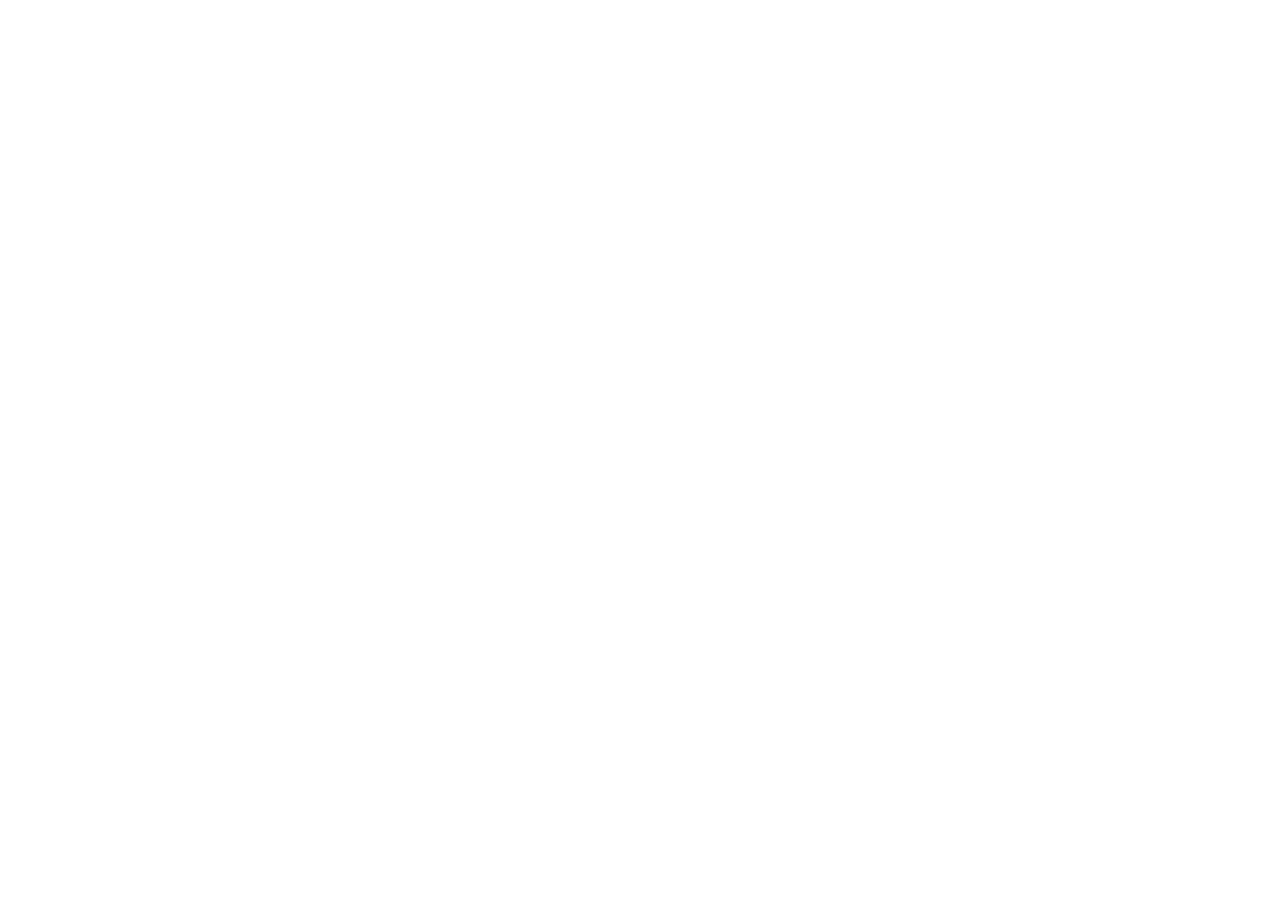
==== index.html @ ba56deb4 "Opprettelse av eksamensdokumenter" ====
<!DOCTYPE html>
<html>
  <head>
    <meta name="viewport" content="width=device-width" initial-scale="1.0" />
    <meta charset="UTF-8" />
    <link rel="stylesheet" href="style.css" />
  </head>
  <body>
    <main>
      <nav></nav>
    </main>
  </body>
</html>
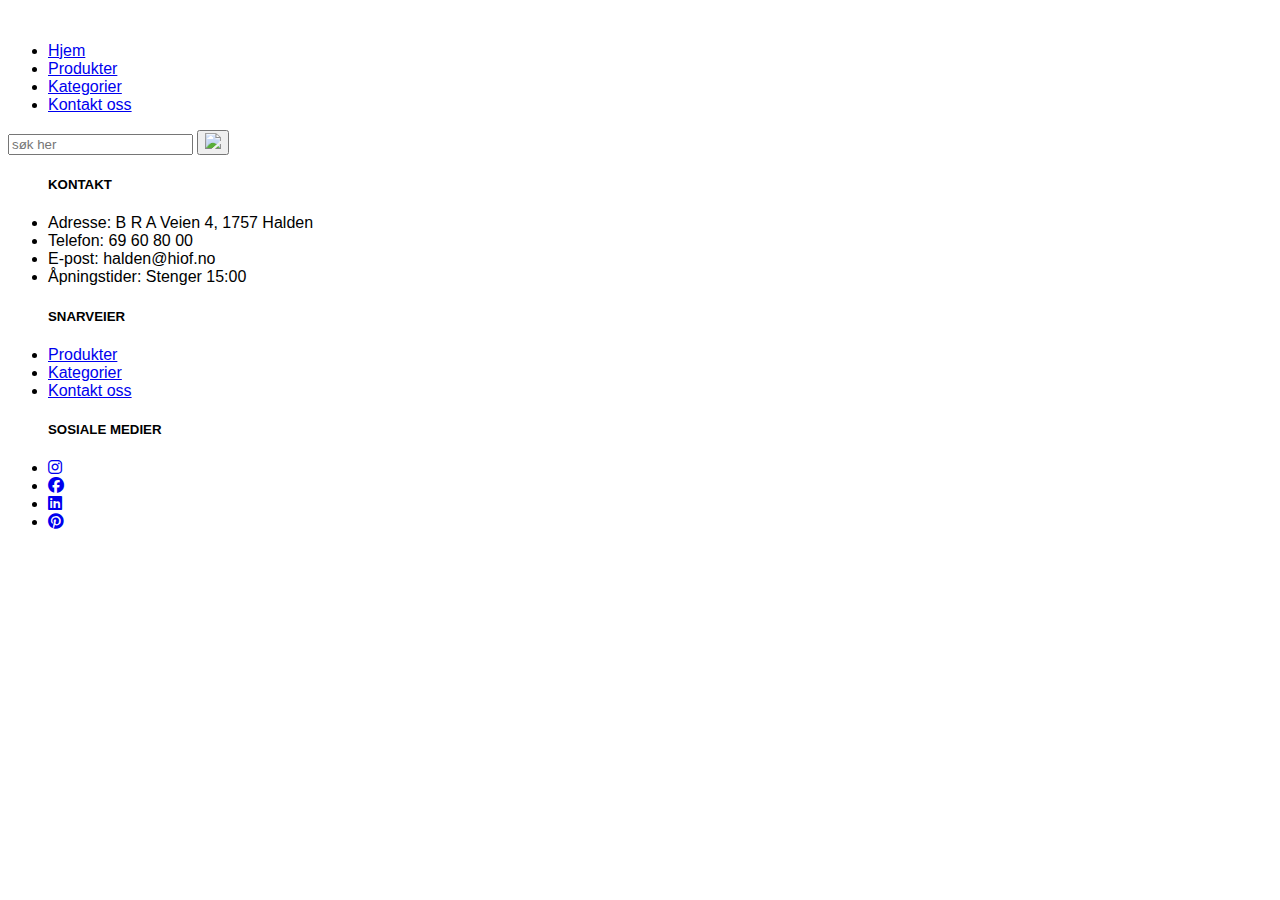
==== commit b33b1e70: "Lagt inn navigasjonselementer" ====
--- a/index.html
+++ b/index.html
@@ -1,13 +1,56 @@
 <!DOCTYPE html>
-<html>
+<html lang="nb">
   <head>
-    <meta name="viewport" content="width=device-width" initial-scale="1.0" />
+    <meta name="viewport" content="width=device-width, initial-scale=1.0" />
     <meta charset="UTF-8" />
+    <link href="ikoner/css/fontawesome.css" rel="stylesheet" />
+    <link href="ikoner/css/brands.css" rel="stylesheet" />
+    <link href="ikoner/css/solid.css" rel="stylesheet" />
     <link rel="stylesheet" href="style.css" />
+    <title>Eksamen | Kevin 2024</title>
   </head>
   <body>
-    <main>
-      <nav></nav>
-    </main>
+    <div id="grid-container">
+    <header id="global-header">
+      <img id="main-logo" src=""
+      <nav class="flex-space-between">
+        <ul class="flex-menu">
+          <li><a href="#">Hjem</a></li>
+          <li><a href="#">Produkter</a></li>
+          <li><a href="#">Kategorier</a></li>
+          <li><a href="#">Kontakt oss</a></li>
+        </ul>
+        <form>
+          <label for="search" hidden>Søk</label>
+          <input type="search" placeholder="søk her" id="search">
+          <input type="submit" hidden>
+          <button onclick=""><img src="https://img.icons8.com/material-rounded/24/000000/search.png"></button>
+        </form>
+      </nav>
+    </header>
+
+    <footer>
+      <ul id="contact-info">
+        <h5>KONTAKT</h5>
+        <li>Adresse: B R A Veien 4, 1757 Halden</li>
+        <li>Telefon: 69 60 80 00</li>
+        <li>E-post: halden@hiof.no</li>
+        <li>Åpningstider: Stenger 15:00</li>
+      </ul>
+      <ul id="footer-nav">
+        <h5>SNARVEIER</h5>
+        <li><a href="#">Produkter</a></li>
+        <li><a href="#">Kategorier</a></li>
+        <li><a href="#">Kontakt oss</a></li>
+      </ul>
+      <ul>
+        <h5>SOSIALE MEDIER</h5>
+        <li><a href="#"><i class="fa-brands fa-instagram"></i></a></li>
+        <li><a href="#"><i class="fa-brands fa-facebook"></i></a></li>
+        <li><a href="#"><i class="fa-brands fa-linkedin"></i></a></li>
+        <li><a href="#"><i class="fa-brands fa-pinterest"></i></a></li>
+      </ul>
+    </footer>
+    </div>
   </body>
 </html>
--- a/ikoner/css/brands.css
+++ b/ikoner/css/brands.css
@@ -0,0 +1,2129 @@
+/*!
+ * Font Awesome Free 6.6.0 by @fontawesome - https://fontawesome.com
+ * License - https://fontawesome.com/license/free (Icons: CC BY 4.0, Fonts: SIL OFL 1.1, Code: MIT License)
+ * Copyright 2024 Fonticons, Inc.
+ */
+:root, :host {
+  --fa-style-family-brands: "Font Awesome 6 Brands";
+  --fa-font-brands: normal 400 1em/1 "Font Awesome 6 Brands";
+}
+
+@font-face {
+  font-family: "Font Awesome 6 Brands";
+  font-style: normal;
+  font-weight: 400;
+  font-display: block;
+  src: url("../webfonts/fa-brands-400.woff2") format("woff2"), url("../webfonts/fa-brands-400.ttf") format("truetype");
+}
+.fab,
+.fa-brands {
+  font-weight: 400;
+}
+
+.fa-monero:before {
+  content: "\f3d0";
+}
+
+.fa-hooli:before {
+  content: "\f427";
+}
+
+.fa-yelp:before {
+  content: "\f1e9";
+}
+
+.fa-cc-visa:before {
+  content: "\f1f0";
+}
+
+.fa-lastfm:before {
+  content: "\f202";
+}
+
+.fa-shopware:before {
+  content: "\f5b5";
+}
+
+.fa-creative-commons-nc:before {
+  content: "\f4e8";
+}
+
+.fa-aws:before {
+  content: "\f375";
+}
+
+.fa-redhat:before {
+  content: "\f7bc";
+}
+
+.fa-yoast:before {
+  content: "\f2b1";
+}
+
+.fa-cloudflare:before {
+  content: "\e07d";
+}
+
+.fa-ups:before {
+  content: "\f7e0";
+}
+
+.fa-pixiv:before {
+  content: "\e640";
+}
+
+.fa-wpexplorer:before {
+  content: "\f2de";
+}
+
+.fa-dyalog:before {
+  content: "\f399";
+}
+
+.fa-bity:before {
+  content: "\f37a";
+}
+
+.fa-stackpath:before {
+  content: "\f842";
+}
+
+.fa-buysellads:before {
+  content: "\f20d";
+}
+
+.fa-first-order:before {
+  content: "\f2b0";
+}
+
+.fa-modx:before {
+  content: "\f285";
+}
+
+.fa-guilded:before {
+  content: "\e07e";
+}
+
+.fa-vnv:before {
+  content: "\f40b";
+}
+
+.fa-square-js:before {
+  content: "\f3b9";
+}
+
+.fa-js-square:before {
+  content: "\f3b9";
+}
+
+.fa-microsoft:before {
+  content: "\f3ca";
+}
+
+.fa-qq:before {
+  content: "\f1d6";
+}
+
+.fa-orcid:before {
+  content: "\f8d2";
+}
+
+.fa-java:before {
+  content: "\f4e4";
+}
+
+.fa-invision:before {
+  content: "\f7b0";
+}
+
+.fa-creative-commons-pd-alt:before {
+  content: "\f4ed";
+}
+
+.fa-centercode:before {
+  content: "\f380";
+}
+
+.fa-glide-g:before {
+  content: "\f2a6";
+}
+
+.fa-drupal:before {
+  content: "\f1a9";
+}
+
+.fa-jxl:before {
+  content: "\e67b";
+}
+
+.fa-dart-lang:before {
+  content: "\e693";
+}
+
+.fa-hire-a-helper:before {
+  content: "\f3b0";
+}
+
+.fa-creative-commons-by:before {
+  content: "\f4e7";
+}
+
+.fa-unity:before {
+  content: "\e049";
+}
+
+.fa-whmcs:before {
+  content: "\f40d";
+}
+
+.fa-rocketchat:before {
+  content: "\f3e8";
+}
+
+.fa-vk:before {
+  content: "\f189";
+}
+
+.fa-untappd:before {
+  content: "\f405";
+}
+
+.fa-mailchimp:before {
+  content: "\f59e";
+}
+
+.fa-css3-alt:before {
+  content: "\f38b";
+}
+
+.fa-square-reddit:before {
+  content: "\f1a2";
+}
+
+.fa-reddit-square:before {
+  content: "\f1a2";
+}
+
+.fa-vimeo-v:before {
+  content: "\f27d";
+}
+
+.fa-contao:before {
+  content: "\f26d";
+}
+
+.fa-square-font-awesome:before {
+  content: "\e5ad";
+}
+
+.fa-deskpro:before {
+  content: "\f38f";
+}
+
+.fa-brave:before {
+  content: "\e63c";
+}
+
+.fa-sistrix:before {
+  content: "\f3ee";
+}
+
+.fa-square-instagram:before {
+  content: "\e055";
+}
+
+.fa-instagram-square:before {
+  content: "\e055";
+}
+
+.fa-battle-net:before {
+  content: "\f835";
+}
+
+.fa-the-red-yeti:before {
+  content: "\f69d";
+}
+
+.fa-square-hacker-news:before {
+  content: "\f3af";
+}
+
+.fa-hacker-news-square:before {
+  content: "\f3af";
+}
+
+.fa-edge:before {
+  content: "\f282";
+}
+
+.fa-threads:before {
+  content: "\e618";
+}
+
+.fa-napster:before {
+  content: "\f3d2";
+}
+
+.fa-square-snapchat:before {
+  content: "\f2ad";
+}
+
+.fa-snapchat-square:before {
+  content: "\f2ad";
+}
+
+.fa-google-plus-g:before {
+  content: "\f0d5";
+}
+
+.fa-artstation:before {
+  content: "\f77a";
+}
+
+.fa-markdown:before {
+  content: "\f60f";
+}
+
+.fa-sourcetree:before {
+  content: "\f7d3";
+}
+
+.fa-google-plus:before {
+  content: "\f2b3";
+}
+
+.fa-diaspora:before {
+  content: "\f791";
+}
+
+.fa-foursquare:before {
+  content: "\f180";
+}
+
+.fa-stack-overflow:before {
+  content: "\f16c";
+}
+
+.fa-github-alt:before {
+  content: "\f113";
+}
+
+.fa-phoenix-squadron:before {
+  content: "\f511";
+}
+
+.fa-pagelines:before {
+  content: "\f18c";
+}
+
+.fa-algolia:before {
+  content: "\f36c";
+}
+
+.fa-red-river:before {
+  content: "\f3e3";
+}
+
+.fa-creative-commons-sa:before {
+  content: "\f4ef";
+}
+
+.fa-safari:before {
+  content: "\f267";
+}
+
+.fa-google:before {
+  content: "\f1a0";
+}
+
+.fa-square-font-awesome-stroke:before {
+  content: "\f35c";
+}
+
+.fa-font-awesome-alt:before {
+  content: "\f35c";
+}
+
+.fa-atlassian:before {
+  content: "\f77b";
+}
+
+.fa-linkedin-in:before {
+  content: "\f0e1";
+}
+
+.fa-digital-ocean:before {
+  content: "\f391";
+}
+
+.fa-nimblr:before {
+  content: "\f5a8";
+}
+
+.fa-chromecast:before {
+  content: "\f838";
+}
+
+.fa-evernote:before {
+  content: "\f839";
+}
+
+.fa-hacker-news:before {
+  content: "\f1d4";
+}
+
+.fa-creative-commons-sampling:before {
+  content: "\f4f0";
+}
+
+.fa-adversal:before {
+  content: "\f36a";
+}
+
+.fa-creative-commons:before {
+  content: "\f25e";
+}
+
+.fa-watchman-monitoring:before {
+  content: "\e087";
+}
+
+.fa-fonticons:before {
+  content: "\f280";
+}
+
+.fa-weixin:before {
+  content: "\f1d7";
+}
+
+.fa-shirtsinbulk:before {
+  content: "\f214";
+}
+
+.fa-codepen:before {
+  content: "\f1cb";
+}
+
+.fa-git-alt:before {
+  content: "\f841";
+}
+
+.fa-lyft:before {
+  content: "\f3c3";
+}
+
+.fa-rev:before {
+  content: "\f5b2";
+}
+
+.fa-windows:before {
+  content: "\f17a";
+}
+
+.fa-wizards-of-the-coast:before {
+  content: "\f730";
+}
+
+.fa-square-viadeo:before {
+  content: "\f2aa";
+}
+
+.fa-viadeo-square:before {
+  content: "\f2aa";
+}
+
+.fa-meetup:before {
+  content: "\f2e0";
+}
+
+.fa-centos:before {
+  content: "\f789";
+}
+
+.fa-adn:before {
+  content: "\f170";
+}
+
+.fa-cloudsmith:before {
+  content: "\f384";
+}
+
+.fa-opensuse:before {
+  content: "\e62b";
+}
+
+.fa-pied-piper-alt:before {
+  content: "\f1a8";
+}
+
+.fa-square-dribbble:before {
+  content: "\f397";
+}
+
+.fa-dribbble-square:before {
+  content: "\f397";
+}
+
+.fa-codiepie:before {
+  content: "\f284";
+}
+
+.fa-node:before {
+  content: "\f419";
+}
+
+.fa-mix:before {
+  content: "\f3cb";
+}
+
+.fa-steam:before {
+  content: "\f1b6";
+}
+
+.fa-cc-apple-pay:before {
+  content: "\f416";
+}
+
+.fa-scribd:before {
+  content: "\f28a";
+}
+
+.fa-debian:before {
+  content: "\e60b";
+}
+
+.fa-openid:before {
+  content: "\f19b";
+}
+
+.fa-instalod:before {
+  content: "\e081";
+}
+
+.fa-expeditedssl:before {
+  content: "\f23e";
+}
+
+.fa-sellcast:before {
+  content: "\f2da";
+}
+
+.fa-square-twitter:before {
+  content: "\f081";
+}
+
+.fa-twitter-square:before {
+  content: "\f081";
+}
+
+.fa-r-project:before {
+  content: "\f4f7";
+}
+
+.fa-delicious:before {
+  content: "\f1a5";
+}
+
+.fa-freebsd:before {
+  content: "\f3a4";
+}
+
+.fa-vuejs:before {
+  content: "\f41f";
+}
+
+.fa-accusoft:before {
+  content: "\f369";
+}
+
+.fa-ioxhost:before {
+  content: "\f208";
+}
+
+.fa-fonticons-fi:before {
+  content: "\f3a2";
+}
+
+.fa-app-store:before {
+  content: "\f36f";
+}
+
+.fa-cc-mastercard:before {
+  content: "\f1f1";
+}
+
+.fa-itunes-note:before {
+  content: "\f3b5";
+}
+
+.fa-golang:before {
+  content: "\e40f";
+}
+
+.fa-kickstarter:before {
+  content: "\f3bb";
+}
+
+.fa-square-kickstarter:before {
+  content: "\f3bb";
+}
+
+.fa-grav:before {
+  content: "\f2d6";
+}
+
+.fa-weibo:before {
+  content: "\f18a";
+}
+
+.fa-uncharted:before {
+  content: "\e084";
+}
+
+.fa-firstdraft:before {
+  content: "\f3a1";
+}
+
+.fa-square-youtube:before {
+  content: "\f431";
+}
+
+.fa-youtube-square:before {
+  content: "\f431";
+}
+
+.fa-wikipedia-w:before {
+  content: "\f266";
+}
+
+.fa-wpressr:before {
+  content: "\f3e4";
+}
+
+.fa-rendact:before {
+  content: "\f3e4";
+}
+
+.fa-angellist:before {
+  content: "\f209";
+}
+
+.fa-galactic-republic:before {
+  content: "\f50c";
+}
+
+.fa-nfc-directional:before {
+  content: "\e530";
+}
+
+.fa-skype:before {
+  content: "\f17e";
+}
+
+.fa-joget:before {
+  content: "\f3b7";
+}
+
+.fa-fedora:before {
+  content: "\f798";
+}
+
+.fa-stripe-s:before {
+  content: "\f42a";
+}
+
+.fa-meta:before {
+  content: "\e49b";
+}
+
+.fa-laravel:before {
+  content: "\f3bd";
+}
+
+.fa-hotjar:before {
+  content: "\f3b1";
+}
+
+.fa-bluetooth-b:before {
+  content: "\f294";
+}
+
+.fa-square-letterboxd:before {
+  content: "\e62e";
+}
+
+.fa-sticker-mule:before {
+  content: "\f3f7";
+}
+
+.fa-creative-commons-zero:before {
+  content: "\f4f3";
+}
+
+.fa-hips:before {
+  content: "\f452";
+}
+
+.fa-behance:before {
+  content: "\f1b4";
+}
+
+.fa-reddit:before {
+  content: "\f1a1";
+}
+
+.fa-discord:before {
+  content: "\f392";
+}
+
+.fa-chrome:before {
+  content: "\f268";
+}
+
+.fa-app-store-ios:before {
+  content: "\f370";
+}
+
+.fa-cc-discover:before {
+  content: "\f1f2";
+}
+
+.fa-wpbeginner:before {
+  content: "\f297";
+}
+
+.fa-confluence:before {
+  content: "\f78d";
+}
+
+.fa-shoelace:before {
+  content: "\e60c";
+}
+
+.fa-mdb:before {
+  content: "\f8ca";
+}
+
+.fa-dochub:before {
+  content: "\f394";
+}
+
+.fa-accessible-icon:before {
+  content: "\f368";
+}
+
+.fa-ebay:before {
+  content: "\f4f4";
+}
+
+.fa-amazon:before {
+  content: "\f270";
+}
+
+.fa-unsplash:before {
+  content: "\e07c";
+}
+
+.fa-yarn:before {
+  content: "\f7e3";
+}
+
+.fa-square-steam:before {
+  content: "\f1b7";
+}
+
+.fa-steam-square:before {
+  content: "\f1b7";
+}
+
+.fa-500px:before {
+  content: "\f26e";
+}
+
+.fa-square-vimeo:before {
+  content: "\f194";
+}
+
+.fa-vimeo-square:before {
+  content: "\f194";
+}
+
+.fa-asymmetrik:before {
+  content: "\f372";
+}
+
+.fa-font-awesome:before {
+  content: "\f2b4";
+}
+
+.fa-font-awesome-flag:before {
+  content: "\f2b4";
+}
+
+.fa-font-awesome-logo-full:before {
+  content: "\f2b4";
+}
+
+.fa-gratipay:before {
+  content: "\f184";
+}
+
+.fa-apple:before {
+  content: "\f179";
+}
+
+.fa-hive:before {
+  content: "\e07f";
+}
+
+.fa-gitkraken:before {
+  content: "\f3a6";
+}
+
+.fa-keybase:before {
+  content: "\f4f5";
+}
+
+.fa-apple-pay:before {
+  content: "\f415";
+}
+
+.fa-padlet:before {
+  content: "\e4a0";
+}
+
+.fa-amazon-pay:before {
+  content: "\f42c";
+}
+
+.fa-square-github:before {
+  content: "\f092";
+}
+
+.fa-github-square:before {
+  content: "\f092";
+}
+
+.fa-stumbleupon:before {
+  content: "\f1a4";
+}
+
+.fa-fedex:before {
+  content: "\f797";
+}
+
+.fa-phoenix-framework:before {
+  content: "\f3dc";
+}
+
+.fa-shopify:before {
+  content: "\e057";
+}
+
+.fa-neos:before {
+  content: "\f612";
+}
+
+.fa-square-threads:before {
+  content: "\e619";
+}
+
+.fa-hackerrank:before {
+  content: "\f5f7";
+}
+
+.fa-researchgate:before {
+  content: "\f4f8";
+}
+
+.fa-swift:before {
+  content: "\f8e1";
+}
+
+.fa-angular:before {
+  content: "\f420";
+}
+
+.fa-speakap:before {
+  content: "\f3f3";
+}
+
+.fa-angrycreative:before {
+  content: "\f36e";
+}
+
+.fa-y-combinator:before {
+  content: "\f23b";
+}
+
+.fa-empire:before {
+  content: "\f1d1";
+}
+
+.fa-envira:before {
+  content: "\f299";
+}
+
+.fa-google-scholar:before {
+  content: "\e63b";
+}
+
+.fa-square-gitlab:before {
+  content: "\e5ae";
+}
+
+.fa-gitlab-square:before {
+  content: "\e5ae";
+}
+
+.fa-studiovinari:before {
+  content: "\f3f8";
+}
+
+.fa-pied-piper:before {
+  content: "\f2ae";
+}
+
+.fa-wordpress:before {
+  content: "\f19a";
+}
+
+.fa-product-hunt:before {
+  content: "\f288";
+}
+
+.fa-firefox:before {
+  content: "\f269";
+}
+
+.fa-linode:before {
+  content: "\f2b8";
+}
+
+.fa-goodreads:before {
+  content: "\f3a8";
+}
+
+.fa-square-odnoklassniki:before {
+  content: "\f264";
+}
+
+.fa-odnoklassniki-square:before {
+  content: "\f264";
+}
+
+.fa-jsfiddle:before {
+  content: "\f1cc";
+}
+
+.fa-sith:before {
+  content: "\f512";
+}
+
+.fa-themeisle:before {
+  content: "\f2b2";
+}
+
+.fa-page4:before {
+  content: "\f3d7";
+}
+
+.fa-hashnode:before {
+  content: "\e499";
+}
+
+.fa-react:before {
+  content: "\f41b";
+}
+
+.fa-cc-paypal:before {
+  content: "\f1f4";
+}
+
+.fa-squarespace:before {
+  content: "\f5be";
+}
+
+.fa-cc-stripe:before {
+  content: "\f1f5";
+}
+
+.fa-creative-commons-share:before {
+  content: "\f4f2";
+}
+
+.fa-bitcoin:before {
+  content: "\f379";
+}
+
+.fa-keycdn:before {
+  content: "\f3ba";
+}
+
+.fa-opera:before {
+  content: "\f26a";
+}
+
+.fa-itch-io:before {
+  content: "\f83a";
+}
+
+.fa-umbraco:before {
+  content: "\f8e8";
+}
+
+.fa-galactic-senate:before {
+  content: "\f50d";
+}
+
+.fa-ubuntu:before {
+  content: "\f7df";
+}
+
+.fa-draft2digital:before {
+  content: "\f396";
+}
+
+.fa-stripe:before {
+  content: "\f429";
+}
+
+.fa-houzz:before {
+  content: "\f27c";
+}
+
+.fa-gg:before {
+  content: "\f260";
+}
+
+.fa-dhl:before {
+  content: "\f790";
+}
+
+.fa-square-pinterest:before {
+  content: "\f0d3";
+}
+
+.fa-pinterest-square:before {
+  content: "\f0d3";
+}
+
+.fa-xing:before {
+  content: "\f168";
+}
+
+.fa-blackberry:before {
+  content: "\f37b";
+}
+
+.fa-creative-commons-pd:before {
+  content: "\f4ec";
+}
+
+.fa-playstation:before {
+  content: "\f3df";
+}
+
+.fa-quinscape:before {
+  content: "\f459";
+}
+
+.fa-less:before {
+  content: "\f41d";
+}
+
+.fa-blogger-b:before {
+  content: "\f37d";
+}
+
+.fa-opencart:before {
+  content: "\f23d";
+}
+
+.fa-vine:before {
+  content: "\f1ca";
+}
+
+.fa-signal-messenger:before {
+  content: "\e663";
+}
+
+.fa-paypal:before {
+  content: "\f1ed";
+}
+
+.fa-gitlab:before {
+  content: "\f296";
+}
+
+.fa-typo3:before {
+  content: "\f42b";
+}
+
+.fa-reddit-alien:before {
+  content: "\f281";
+}
+
+.fa-yahoo:before {
+  content: "\f19e";
+}
+
+.fa-dailymotion:before {
+  content: "\e052";
+}
+
+.fa-affiliatetheme:before {
+  content: "\f36b";
+}
+
+.fa-pied-piper-pp:before {
+  content: "\f1a7";
+}
+
+.fa-bootstrap:before {
+  content: "\f836";
+}
+
+.fa-odnoklassniki:before {
+  content: "\f263";
+}
+
+.fa-nfc-symbol:before {
+  content: "\e531";
+}
+
+.fa-mintbit:before {
+  content: "\e62f";
+}
+
+.fa-ethereum:before {
+  content: "\f42e";
+}
+
+.fa-speaker-deck:before {
+  content: "\f83c";
+}
+
+.fa-creative-commons-nc-eu:before {
+  content: "\f4e9";
+}
+
+.fa-patreon:before {
+  content: "\f3d9";
+}
+
+.fa-avianex:before {
+  content: "\f374";
+}
+
+.fa-ello:before {
+  content: "\f5f1";
+}
+
+.fa-gofore:before {
+  content: "\f3a7";
+}
+
+.fa-bimobject:before {
+  content: "\f378";
+}
+
+.fa-brave-reverse:before {
+  content: "\e63d";
+}
+
+.fa-facebook-f:before {
+  content: "\f39e";
+}
+
+.fa-square-google-plus:before {
+  content: "\f0d4";
+}
+
+.fa-google-plus-square:before {
+  content: "\f0d4";
+}
+
+.fa-web-awesome:before {
+  content: "\e682";
+}
+
+.fa-mandalorian:before {
+  content: "\f50f";
+}
+
+.fa-first-order-alt:before {
+  content: "\f50a";
+}
+
+.fa-osi:before {
+  content: "\f41a";
+}
+
+.fa-google-wallet:before {
+  content: "\f1ee";
+}
+
+.fa-d-and-d-beyond:before {
+  content: "\f6ca";
+}
+
+.fa-periscope:before {
+  content: "\f3da";
+}
+
+.fa-fulcrum:before {
+  content: "\f50b";
+}
+
+.fa-cloudscale:before {
+  content: "\f383";
+}
+
+.fa-forumbee:before {
+  content: "\f211";
+}
+
+.fa-mizuni:before {
+  content: "\f3cc";
+}
+
+.fa-schlix:before {
+  content: "\f3ea";
+}
+
+.fa-square-xing:before {
+  content: "\f169";
+}
+
+.fa-xing-square:before {
+  content: "\f169";
+}
+
+.fa-bandcamp:before {
+  content: "\f2d5";
+}
+
+.fa-wpforms:before {
+  content: "\f298";
+}
+
+.fa-cloudversify:before {
+  content: "\f385";
+}
+
+.fa-usps:before {
+  content: "\f7e1";
+}
+
+.fa-megaport:before {
+  content: "\f5a3";
+}
+
+.fa-magento:before {
+  content: "\f3c4";
+}
+
+.fa-spotify:before {
+  content: "\f1bc";
+}
+
+.fa-optin-monster:before {
+  content: "\f23c";
+}
+
+.fa-fly:before {
+  content: "\f417";
+}
+
+.fa-aviato:before {
+  content: "\f421";
+}
+
+.fa-itunes:before {
+  content: "\f3b4";
+}
+
+.fa-cuttlefish:before {
+  content: "\f38c";
+}
+
+.fa-blogger:before {
+  content: "\f37c";
+}
+
+.fa-flickr:before {
+  content: "\f16e";
+}
+
+.fa-viber:before {
+  content: "\f409";
+}
+
+.fa-soundcloud:before {
+  content: "\f1be";
+}
+
+.fa-digg:before {
+  content: "\f1a6";
+}
+
+.fa-tencent-weibo:before {
+  content: "\f1d5";
+}
+
+.fa-letterboxd:before {
+  content: "\e62d";
+}
+
+.fa-symfony:before {
+  content: "\f83d";
+}
+
+.fa-maxcdn:before {
+  content: "\f136";
+}
+
+.fa-etsy:before {
+  content: "\f2d7";
+}
+
+.fa-facebook-messenger:before {
+  content: "\f39f";
+}
+
+.fa-audible:before {
+  content: "\f373";
+}
+
+.fa-think-peaks:before {
+  content: "\f731";
+}
+
+.fa-bilibili:before {
+  content: "\e3d9";
+}
+
+.fa-erlang:before {
+  content: "\f39d";
+}
+
+.fa-x-twitter:before {
+  content: "\e61b";
+}
+
+.fa-cotton-bureau:before {
+  content: "\f89e";
+}
+
+.fa-dashcube:before {
+  content: "\f210";
+}
+
+.fa-42-group:before {
+  content: "\e080";
+}
+
+.fa-innosoft:before {
+  content: "\e080";
+}
+
+.fa-stack-exchange:before {
+  content: "\f18d";
+}
+
+.fa-elementor:before {
+  content: "\f430";
+}
+
+.fa-square-pied-piper:before {
+  content: "\e01e";
+}
+
+.fa-pied-piper-square:before {
+  content: "\e01e";
+}
+
+.fa-creative-commons-nd:before {
+  content: "\f4eb";
+}
+
+.fa-palfed:before {
+  content: "\f3d8";
+}
+
+.fa-superpowers:before {
+  content: "\f2dd";
+}
+
+.fa-resolving:before {
+  content: "\f3e7";
+}
+
+.fa-xbox:before {
+  content: "\f412";
+}
+
+.fa-square-web-awesome-stroke:before {
+  content: "\e684";
+}
+
+.fa-searchengin:before {
+  content: "\f3eb";
+}
+
+.fa-tiktok:before {
+  content: "\e07b";
+}
+
+.fa-square-facebook:before {
+  content: "\f082";
+}
+
+.fa-facebook-square:before {
+  content: "\f082";
+}
+
+.fa-renren:before {
+  content: "\f18b";
+}
+
+.fa-linux:before {
+  content: "\f17c";
+}
+
+.fa-glide:before {
+  content: "\f2a5";
+}
+
+.fa-linkedin:before {
+  content: "\f08c";
+}
+
+.fa-hubspot:before {
+  content: "\f3b2";
+}
+
+.fa-deploydog:before {
+  content: "\f38e";
+}
+
+.fa-twitch:before {
+  content: "\f1e8";
+}
+
+.fa-flutter:before {
+  content: "\e694";
+}
+
+.fa-ravelry:before {
+  content: "\f2d9";
+}
+
+.fa-mixer:before {
+  content: "\e056";
+}
+
+.fa-square-lastfm:before {
+  content: "\f203";
+}
+
+.fa-lastfm-square:before {
+  content: "\f203";
+}
+
+.fa-vimeo:before {
+  content: "\f40a";
+}
+
+.fa-mendeley:before {
+  content: "\f7b3";
+}
+
+.fa-uniregistry:before {
+  content: "\f404";
+}
+
+.fa-figma:before {
+  content: "\f799";
+}
+
+.fa-creative-commons-remix:before {
+  content: "\f4ee";
+}
+
+.fa-cc-amazon-pay:before {
+  content: "\f42d";
+}
+
+.fa-dropbox:before {
+  content: "\f16b";
+}
+
+.fa-instagram:before {
+  content: "\f16d";
+}
+
+.fa-cmplid:before {
+  content: "\e360";
+}
+
+.fa-upwork:before {
+  content: "\e641";
+}
+
+.fa-facebook:before {
+  content: "\f09a";
+}
+
+.fa-gripfire:before {
+  content: "\f3ac";
+}
+
+.fa-jedi-order:before {
+  content: "\f50e";
+}
+
+.fa-uikit:before {
+  content: "\f403";
+}
+
+.fa-fort-awesome-alt:before {
+  content: "\f3a3";
+}
+
+.fa-phabricator:before {
+  content: "\f3db";
+}
+
+.fa-ussunnah:before {
+  content: "\f407";
+}
+
+.fa-earlybirds:before {
+  content: "\f39a";
+}
+
+.fa-trade-federation:before {
+  content: "\f513";
+}
+
+.fa-autoprefixer:before {
+  content: "\f41c";
+}
+
+.fa-whatsapp:before {
+  content: "\f232";
+}
+
+.fa-square-upwork:before {
+  content: "\e67c";
+}
+
+.fa-slideshare:before {
+  content: "\f1e7";
+}
+
+.fa-google-play:before {
+  content: "\f3ab";
+}
+
+.fa-viadeo:before {
+  content: "\f2a9";
+}
+
+.fa-line:before {
+  content: "\f3c0";
+}
+
+.fa-google-drive:before {
+  content: "\f3aa";
+}
+
+.fa-servicestack:before {
+  content: "\f3ec";
+}
+
+.fa-simplybuilt:before {
+  content: "\f215";
+}
+
+.fa-bitbucket:before {
+  content: "\f171";
+}
+
+.fa-imdb:before {
+  content: "\f2d8";
+}
+
+.fa-deezer:before {
+  content: "\e077";
+}
+
+.fa-raspberry-pi:before {
+  content: "\f7bb";
+}
+
+.fa-jira:before {
+  content: "\f7b1";
+}
+
+.fa-docker:before {
+  content: "\f395";
+}
+
+.fa-screenpal:before {
+  content: "\e570";
+}
+
+.fa-bluetooth:before {
+  content: "\f293";
+}
+
+.fa-gitter:before {
+  content: "\f426";
+}
+
+.fa-d-and-d:before {
+  content: "\f38d";
+}
+
+.fa-microblog:before {
+  content: "\e01a";
+}
+
+.fa-cc-diners-club:before {
+  content: "\f24c";
+}
+
+.fa-gg-circle:before {
+  content: "\f261";
+}
+
+.fa-pied-piper-hat:before {
+  content: "\f4e5";
+}
+
+.fa-kickstarter-k:before {
+  content: "\f3bc";
+}
+
+.fa-yandex:before {
+  content: "\f413";
+}
+
+.fa-readme:before {
+  content: "\f4d5";
+}
+
+.fa-html5:before {
+  content: "\f13b";
+}
+
+.fa-sellsy:before {
+  content: "\f213";
+}
+
+.fa-square-web-awesome:before {
+  content: "\e683";
+}
+
+.fa-sass:before {
+  content: "\f41e";
+}
+
+.fa-wirsindhandwerk:before {
+  content: "\e2d0";
+}
+
+.fa-wsh:before {
+  content: "\e2d0";
+}
+
+.fa-buromobelexperte:before {
+  content: "\f37f";
+}
+
+.fa-salesforce:before {
+  content: "\f83b";
+}
+
+.fa-octopus-deploy:before {
+  content: "\e082";
+}
+
+.fa-medapps:before {
+  content: "\f3c6";
+}
+
+.fa-ns8:before {
+  content: "\f3d5";
+}
+
+.fa-pinterest-p:before {
+  content: "\f231";
+}
+
+.fa-apper:before {
+  content: "\f371";
+}
+
+.fa-fort-awesome:before {
+  content: "\f286";
+}
+
+.fa-waze:before {
+  content: "\f83f";
+}
+
+.fa-bluesky:before {
+  content: "\e671";
+}
+
+.fa-cc-jcb:before {
+  content: "\f24b";
+}
+
+.fa-snapchat:before {
+  content: "\f2ab";
+}
+
+.fa-snapchat-ghost:before {
+  content: "\f2ab";
+}
+
+.fa-fantasy-flight-games:before {
+  content: "\f6dc";
+}
+
+.fa-rust:before {
+  content: "\e07a";
+}
+
+.fa-wix:before {
+  content: "\f5cf";
+}
+
+.fa-square-behance:before {
+  content: "\f1b5";
+}
+
+.fa-behance-square:before {
+  content: "\f1b5";
+}
+
+.fa-supple:before {
+  content: "\f3f9";
+}
+
+.fa-webflow:before {
+  content: "\e65c";
+}
+
+.fa-rebel:before {
+  content: "\f1d0";
+}
+
+.fa-css3:before {
+  content: "\f13c";
+}
+
+.fa-staylinked:before {
+  content: "\f3f5";
+}
+
+.fa-kaggle:before {
+  content: "\f5fa";
+}
+
+.fa-space-awesome:before {
+  content: "\e5ac";
+}
+
+.fa-deviantart:before {
+  content: "\f1bd";
+}
+
+.fa-cpanel:before {
+  content: "\f388";
+}
+
+.fa-goodreads-g:before {
+  content: "\f3a9";
+}
+
+.fa-square-git:before {
+  content: "\f1d2";
+}
+
+.fa-git-square:before {
+  content: "\f1d2";
+}
+
+.fa-square-tumblr:before {
+  content: "\f174";
+}
+
+.fa-tumblr-square:before {
+  content: "\f174";
+}
+
+.fa-trello:before {
+  content: "\f181";
+}
+
+.fa-creative-commons-nc-jp:before {
+  content: "\f4ea";
+}
+
+.fa-get-pocket:before {
+  content: "\f265";
+}
+
+.fa-perbyte:before {
+  content: "\e083";
+}
+
+.fa-grunt:before {
+  content: "\f3ad";
+}
+
+.fa-weebly:before {
+  content: "\f5cc";
+}
+
+.fa-connectdevelop:before {
+  content: "\f20e";
+}
+
+.fa-leanpub:before {
+  content: "\f212";
+}
+
+.fa-black-tie:before {
+  content: "\f27e";
+}
+
+.fa-themeco:before {
+  content: "\f5c6";
+}
+
+.fa-python:before {
+  content: "\f3e2";
+}
+
+.fa-android:before {
+  content: "\f17b";
+}
+
+.fa-bots:before {
+  content: "\e340";
+}
+
+.fa-free-code-camp:before {
+  content: "\f2c5";
+}
+
+.fa-hornbill:before {
+  content: "\f592";
+}
+
+.fa-js:before {
+  content: "\f3b8";
+}
+
+.fa-ideal:before {
+  content: "\e013";
+}
+
+.fa-git:before {
+  content: "\f1d3";
+}
+
+.fa-dev:before {
+  content: "\f6cc";
+}
+
+.fa-sketch:before {
+  content: "\f7c6";
+}
+
+.fa-yandex-international:before {
+  content: "\f414";
+}
+
+.fa-cc-amex:before {
+  content: "\f1f3";
+}
+
+.fa-uber:before {
+  content: "\f402";
+}
+
+.fa-github:before {
+  content: "\f09b";
+}
+
+.fa-php:before {
+  content: "\f457";
+}
+
+.fa-alipay:before {
+  content: "\f642";
+}
+
+.fa-youtube:before {
+  content: "\f167";
+}
+
+.fa-skyatlas:before {
+  content: "\f216";
+}
+
+.fa-firefox-browser:before {
+  content: "\e007";
+}
+
+.fa-replyd:before {
+  content: "\f3e6";
+}
+
+.fa-suse:before {
+  content: "\f7d6";
+}
+
+.fa-jenkins:before {
+  content: "\f3b6";
+}
+
+.fa-twitter:before {
+  content: "\f099";
+}
+
+.fa-rockrms:before {
+  content: "\f3e9";
+}
+
+.fa-pinterest:before {
+  content: "\f0d2";
+}
+
+.fa-buffer:before {
+  content: "\f837";
+}
+
+.fa-npm:before {
+  content: "\f3d4";
+}
+
+.fa-yammer:before {
+  content: "\f840";
+}
+
+.fa-btc:before {
+  content: "\f15a";
+}
+
+.fa-dribbble:before {
+  content: "\f17d";
+}
+
+.fa-stumbleupon-circle:before {
+  content: "\f1a3";
+}
+
+.fa-internet-explorer:before {
+  content: "\f26b";
+}
+
+.fa-stubber:before {
+  content: "\e5c7";
+}
+
+.fa-telegram:before {
+  content: "\f2c6";
+}
+
+.fa-telegram-plane:before {
+  content: "\f2c6";
+}
+
+.fa-old-republic:before {
+  content: "\f510";
+}
+
+.fa-odysee:before {
+  content: "\e5c6";
+}
+
+.fa-square-whatsapp:before {
+  content: "\f40c";
+}
+
+.fa-whatsapp-square:before {
+  content: "\f40c";
+}
+
+.fa-node-js:before {
+  content: "\f3d3";
+}
+
+.fa-edge-legacy:before {
+  content: "\e078";
+}
+
+.fa-slack:before {
+  content: "\f198";
+}
+
+.fa-slack-hash:before {
+  content: "\f198";
+}
+
+.fa-medrt:before {
+  content: "\f3c8";
+}
+
+.fa-usb:before {
+  content: "\f287";
+}
+
+.fa-tumblr:before {
+  content: "\f173";
+}
+
+.fa-vaadin:before {
+  content: "\f408";
+}
+
+.fa-quora:before {
+  content: "\f2c4";
+}
+
+.fa-square-x-twitter:before {
+  content: "\e61a";
+}
+
+.fa-reacteurope:before {
+  content: "\f75d";
+}
+
+.fa-medium:before {
+  content: "\f23a";
+}
+
+.fa-medium-m:before {
+  content: "\f23a";
+}
+
+.fa-amilia:before {
+  content: "\f36d";
+}
+
+.fa-mixcloud:before {
+  content: "\f289";
+}
+
+.fa-flipboard:before {
+  content: "\f44d";
+}
+
+.fa-viacoin:before {
+  content: "\f237";
+}
+
+.fa-critical-role:before {
+  content: "\f6c9";
+}
+
+.fa-sitrox:before {
+  content: "\e44a";
+}
+
+.fa-discourse:before {
+  content: "\f393";
+}
+
+.fa-joomla:before {
+  content: "\f1aa";
+}
+
+.fa-mastodon:before {
+  content: "\f4f6";
+}
+
+.fa-airbnb:before {
+  content: "\f834";
+}
+
+.fa-wolf-pack-battalion:before {
+  content: "\f514";
+}
+
+.fa-buy-n-large:before {
+  content: "\f8a6";
+}
+
+.fa-gulp:before {
+  content: "\f3ae";
+}
+
+.fa-creative-commons-sampling-plus:before {
+  content: "\f4f1";
+}
+
+.fa-strava:before {
+  content: "\f428";
+}
+
+.fa-ember:before {
+  content: "\f423";
+}
+
+.fa-canadian-maple-leaf:before {
+  content: "\f785";
+}
+
+.fa-teamspeak:before {
+  content: "\f4f9";
+}
+
+.fa-pushed:before {
+  content: "\f3e1";
+}
+
+.fa-wordpress-simple:before {
+  content: "\f411";
+}
+
+.fa-nutritionix:before {
+  content: "\f3d6";
+}
+
+.fa-wodu:before {
+  content: "\e088";
+}
+
+.fa-google-pay:before {
+  content: "\e079";
+}
+
+.fa-intercom:before {
+  content: "\f7af";
+}
+
+.fa-zhihu:before {
+  content: "\f63f";
+}
+
+.fa-korvue:before {
+  content: "\f42f";
+}
+
+.fa-pix:before {
+  content: "\e43a";
+}
+
+.fa-steam-symbol:before {
+  content: "\f3f6";
+}/*# sourceMappingURL=brands.css.map */--- a/ikoner/css/solid.css
+++ b/ikoner/css/solid.css
@@ -0,0 +1,21 @@
+/*!
+ * Font Awesome Free 6.6.0 by @fontawesome - https://fontawesome.com
+ * License - https://fontawesome.com/license/free (Icons: CC BY 4.0, Fonts: SIL OFL 1.1, Code: MIT License)
+ * Copyright 2024 Fonticons, Inc.
+ */
+:root, :host {
+  --fa-style-family-classic: "Font Awesome 6 Free";
+  --fa-font-solid: normal 900 1em/1 "Font Awesome 6 Free";
+}
+
+@font-face {
+  font-family: "Font Awesome 6 Free";
+  font-style: normal;
+  font-weight: 900;
+  font-display: block;
+  src: url("../webfonts/fa-solid-900.woff2") format("woff2"), url("../webfonts/fa-solid-900.ttf") format("truetype");
+}
+.fas,
+.fa-solid {
+  font-weight: 900;
+}/*# sourceMappingURL=solid.css.map */--- a/style.css
+++ b/style.css
@@ -0,0 +1,11 @@
+ /* html {
+    font-size: calc(1em + 1vw)
+}
+*/
+* {
+    box-sizing: border-box;
+}
+
+body {
+    font-family: Arial, Helvetica, sans-serif;
+}
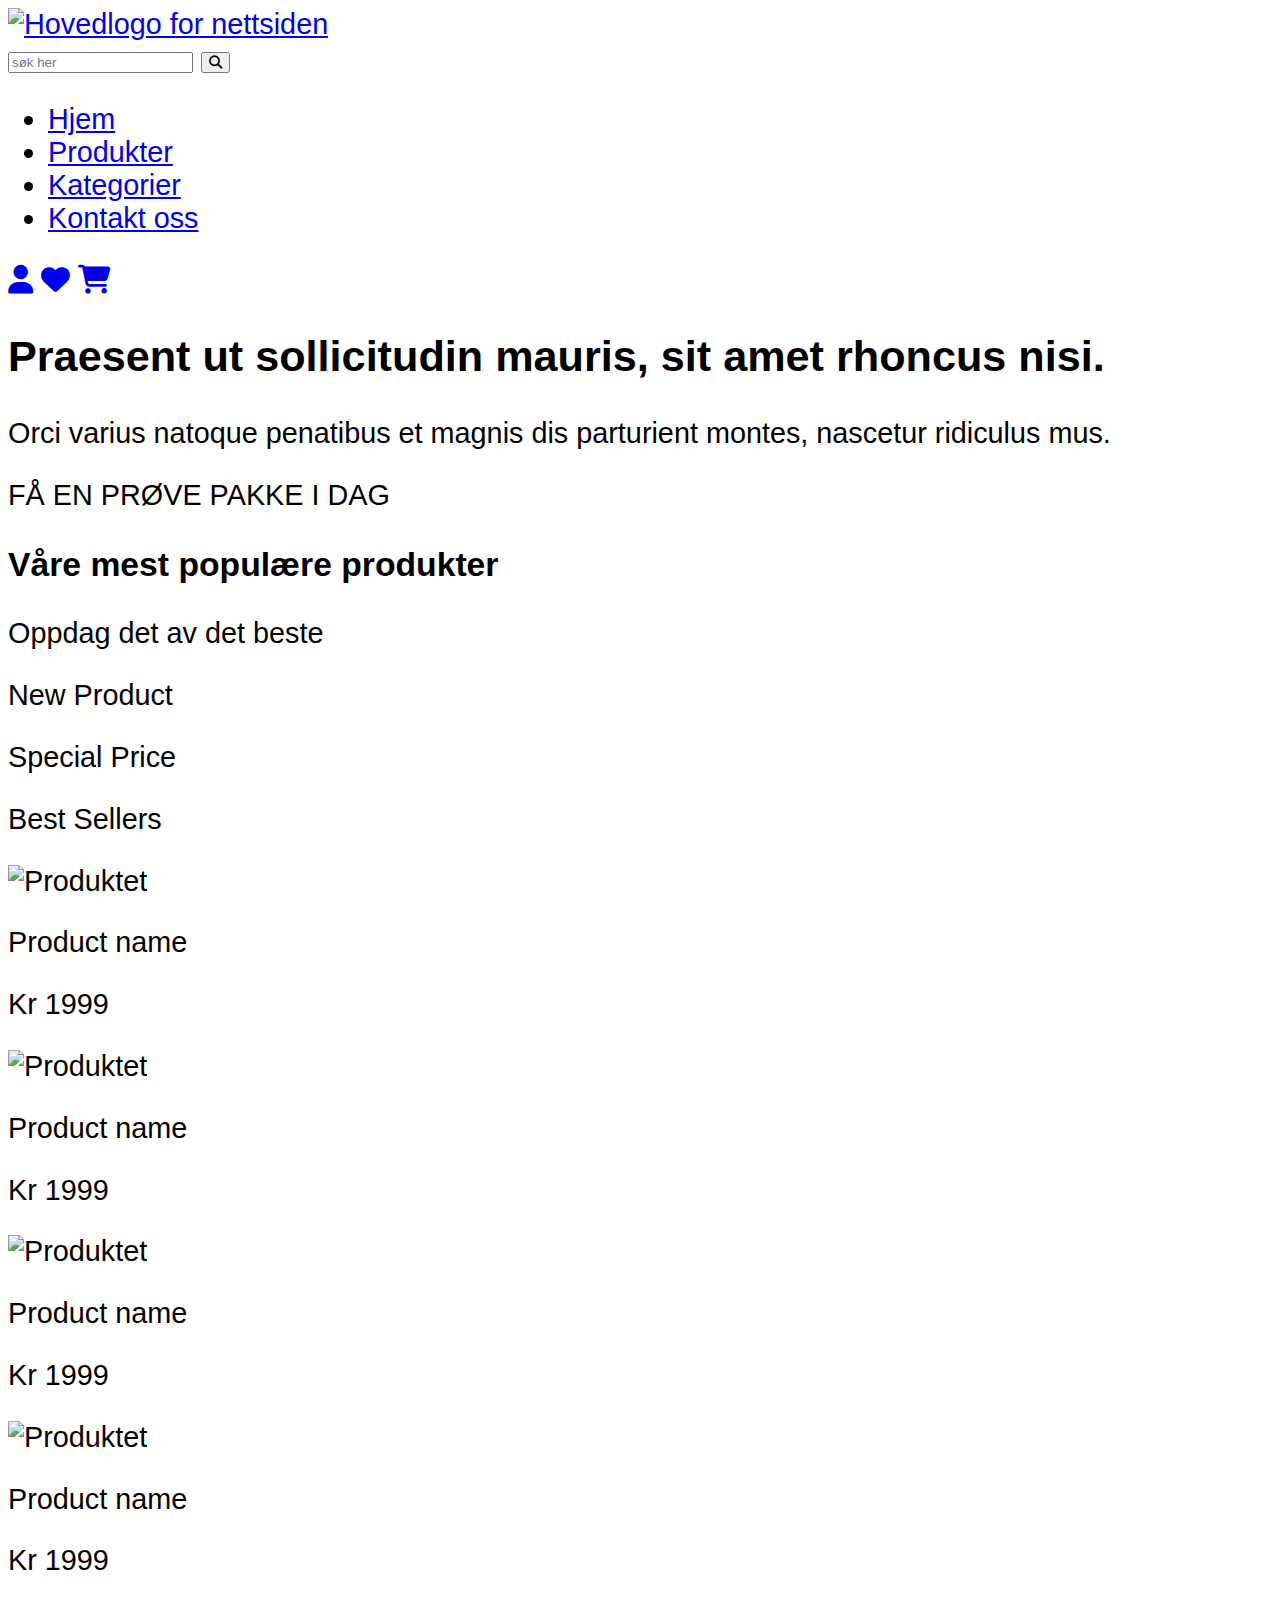
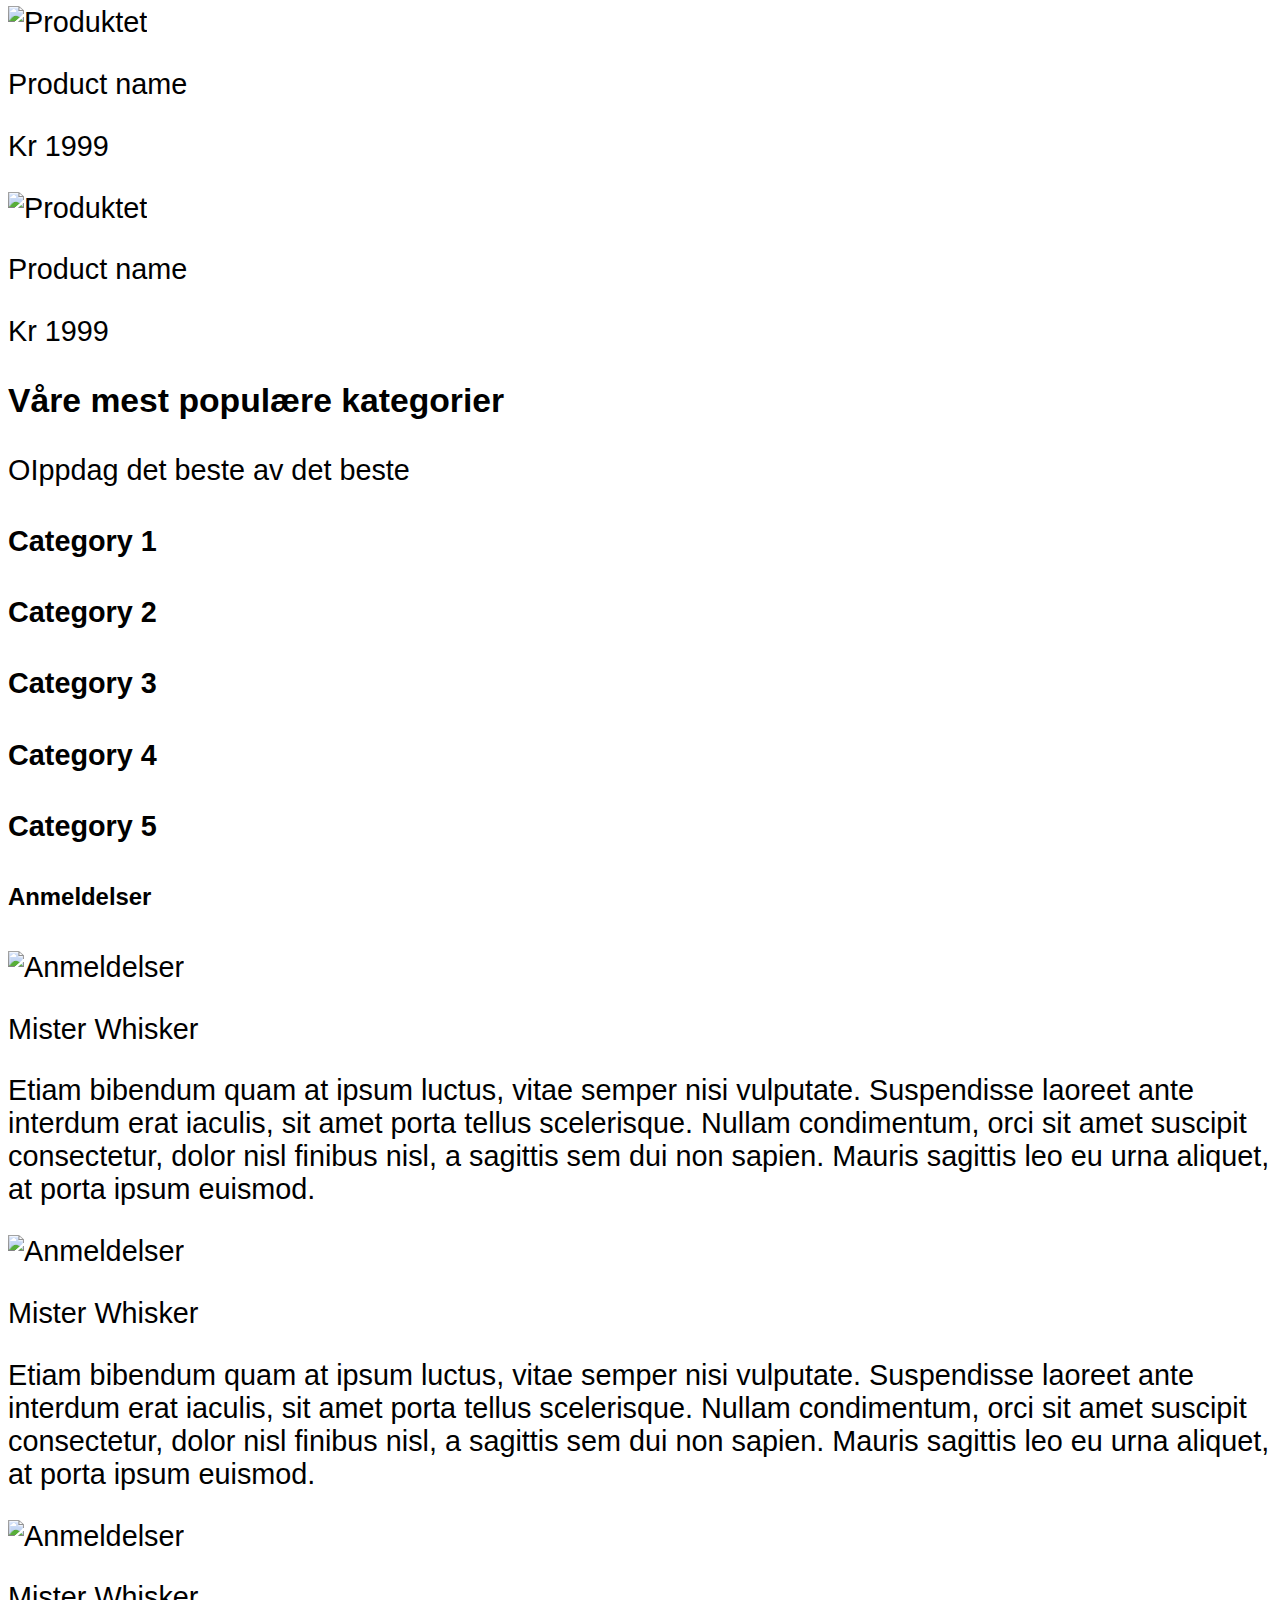
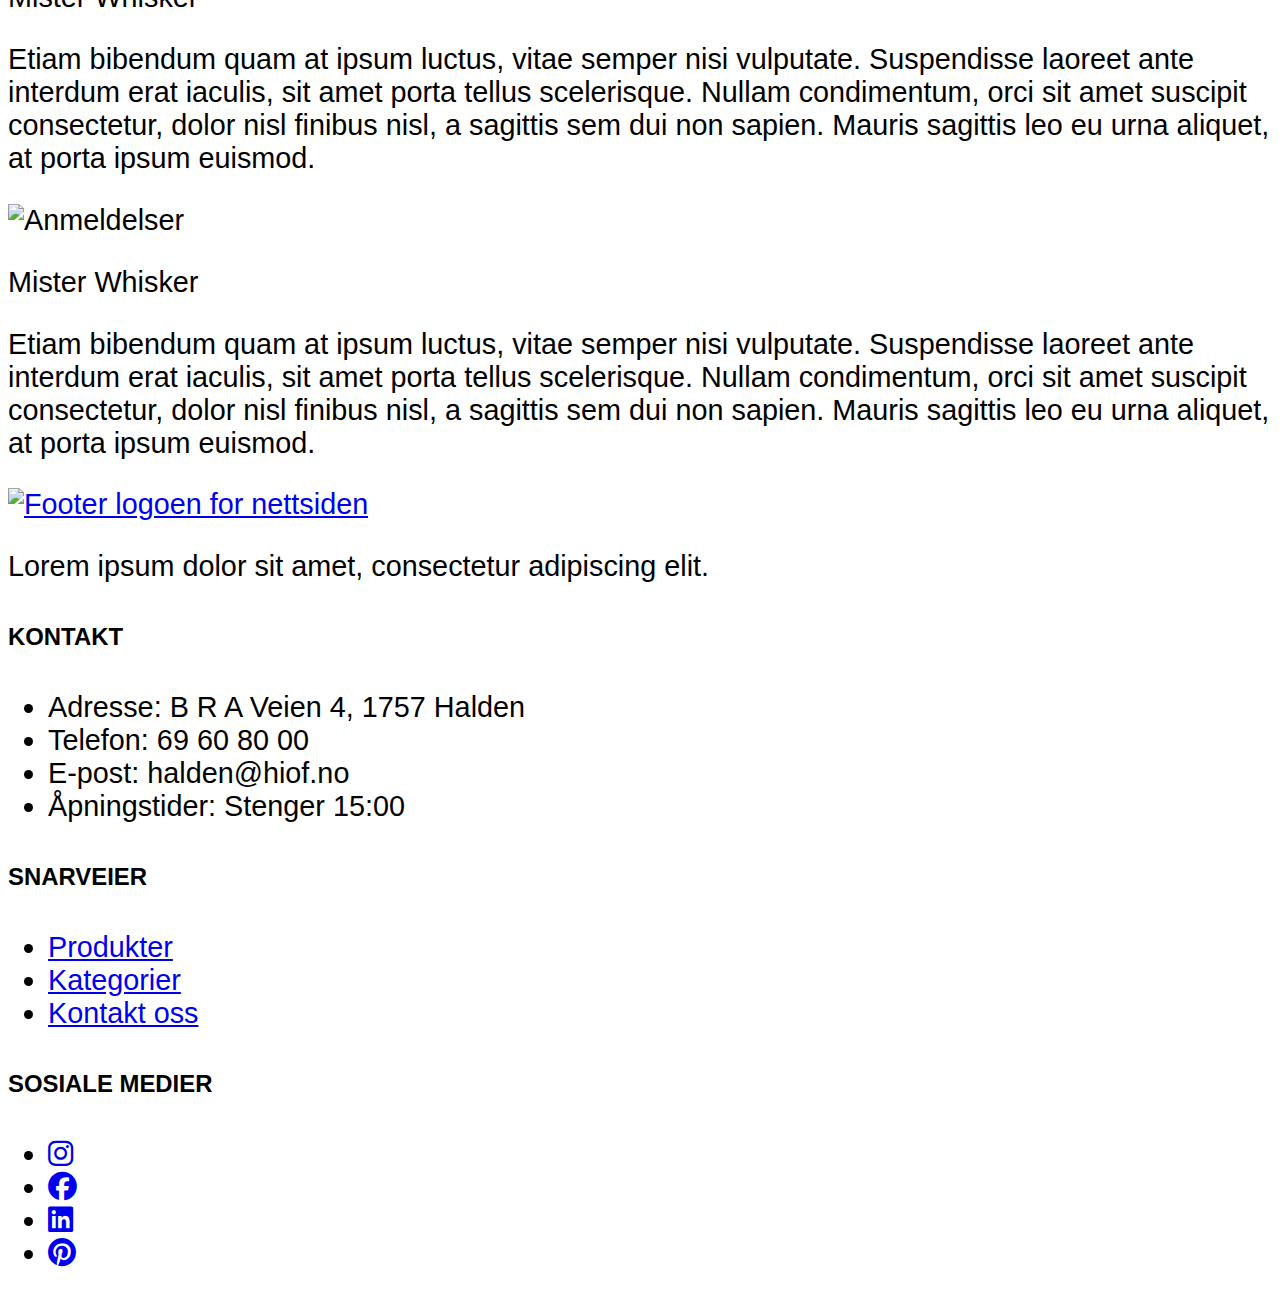
==== commit 60e041fb: "Update index.html" ====
--- a/index.html
+++ b/index.html
@@ -11,46 +11,192 @@
   </head>
   <body>
     <div id="grid-container">
-    <header id="global-header">
-      <img id="main-logo" src=""
-      <nav class="flex-space-between">
-        <ul class="flex-menu">
-          <li><a href="#">Hjem</a></li>
+      <header id="global-header">
+        <a href="index.html">
+          <img
+            id="main-logo"
+            src="https://picsum.photos/200"
+            alt="Hovedlogo for nettsiden"
+          />
+        </a>
+        <nav class="flex-space-between">
+          <form id="search-bar">
+            <label for="search" hidden>Søk</label>
+            <input type="search" placeholder="søk her" />
+            <button>
+              <span><i class="fa-solid fa-magnifying-glass"></i></span>
+            </button>
+          </form>
+          <ul class="flex-menu">
+            <li><a href="index.html">Hjem</a></li>
+            <li><a href="product.html">Produkter</a></li>
+            <li><a href="#">Kategorier</a></li>
+            <li><a href="#contact-info">Kontakt oss</a></li>
+          </ul>
+          <a href="#"
+            ><span><i class="fa-regular fa-user"></i></span
+          ></a>
+          <a href="#"
+            ><span><i class="fa-regular fa-heart"></i></span
+          ></a>
+          <a href="checkout.html"
+            ><span><i class="fa-solid fa-cart-shopping"></i></span
+          ></a>
+        </nav>
+      </header>
+      <main>
+        <section>
+          <div id="banner">
+            <h2>Praesent ut sollicitudin mauris, sit amet rhoncus nisi.</h2>
+            <p>
+              Orci varius natoque penatibus et magnis dis parturient montes,
+              nascetur ridiculus mus.
+            </p>
+            <p>FÅ EN PRØVE PAKKE I DAG</p>
+          </div>
+        </section>
+        <section>
+          <h3>Våre mest populære produkter</h3>
+          <p>Oppdag det av det beste</p>
+          <p>New Product</p>
+          <p>Special Price</p>
+          <p>Best Sellers</p>
+        </section>
+        <section id="products">
+          <article class="product-card">
+            <img src="https://picsum.photos/id/8/200/300" alt="Produktet" />
+            <p>Product name</p>
+            <p>Kr 1999</p>
+          </article>
+          <article class="product-card">
+            <img src="https://picsum.photos/id/8/200/300" alt="Produktet" />
+            <p>Product name</p>
+            <p>Kr 1999</p>
+          </article>
+          <article class="product-card">
+            <img src="https://picsum.photos/id/8/200/300" alt="Produktet" />
+            <p>Product name</p>
+            <p>Kr 1999</p>
+          </article>
+          <article class="product-card">
+            <img src="https://picsum.photos/id/8/200/300" alt="Produktet" />
+            <p>Product name</p>
+            <p>Kr 1999</p>
+          </article>
+          <article class="product-card">
+            <img src="https://picsum.photos/id/8/200/300" alt="Produktet" />
+            <p>Product name</p>
+            <p>Kr 1999</p>
+          </article>
+          <article class="product-card">
+            <img src="https://picsum.photos/id/8/200/300" alt="Produktet" />
+            <p>Product name</p>
+            <p>Kr 1999</p>
+          </article>
+        </section>
+
+        <section id="categories">
+          <h3>Våre mest populære kategorier</h3>
+          <p>OIppdag det beste av det beste</p>
+          <h4>Category 1</h4>
+          <h4>Category 2</h4>
+          <h4>Category 3</h4>
+          <h4>Category 4</h4>
+          <h4>Category 5</h4>
+        </section>
+
+        <section id="review">
+          <h5>Anmeldelser</h5>
+          <article>
+            <img src="https://picsum.photos/id/40/200/200" alt="Anmeldelser" />
+            <p>Mister Whisker</p>
+            <p>
+              Etiam bibendum quam at ipsum luctus, vitae semper nisi vulputate.
+              Suspendisse laoreet ante interdum erat iaculis, sit amet porta
+              tellus scelerisque. Nullam condimentum, orci sit amet suscipit
+              consectetur, dolor nisl finibus nisl, a sagittis sem dui non
+              sapien. Mauris sagittis leo eu urna aliquet, at porta ipsum
+              euismod.
+            </p>
+          </article>
+          <article>
+            <img src="https://picsum.photos/id/40/200/200" alt="Anmeldelser" />
+            <p>Mister Whisker</p>
+            <p>
+              Etiam bibendum quam at ipsum luctus, vitae semper nisi vulputate.
+              Suspendisse laoreet ante interdum erat iaculis, sit amet porta
+              tellus scelerisque. Nullam condimentum, orci sit amet suscipit
+              consectetur, dolor nisl finibus nisl, a sagittis sem dui non
+              sapien. Mauris sagittis leo eu urna aliquet, at porta ipsum
+              euismod.
+            </p>
+          </article>
+          <article>
+            <img src="https://picsum.photos/id/40/200/200" alt="Anmeldelser" />
+            <p>Mister Whisker</p>
+            <p>
+              Etiam bibendum quam at ipsum luctus, vitae semper nisi vulputate.
+              Suspendisse laoreet ante interdum erat iaculis, sit amet porta
+              tellus scelerisque. Nullam condimentum, orci sit amet suscipit
+              consectetur, dolor nisl finibus nisl, a sagittis sem dui non
+              sapien. Mauris sagittis leo eu urna aliquet, at porta ipsum
+              euismod.
+            </p>
+          </article>
+          <article>
+            <img src="https://picsum.photos/id/40/200/200" alt="Anmeldelser" />
+            <p>Mister Whisker</p>
+            <p>
+              Etiam bibendum quam at ipsum luctus, vitae semper nisi vulputate.
+              Suspendisse laoreet ante interdum erat iaculis, sit amet porta
+              tellus scelerisque. Nullam condimentum, orci sit amet suscipit
+              consectetur, dolor nisl finibus nisl, a sagittis sem dui non
+              sapien. Mauris sagittis leo eu urna aliquet, at porta ipsum
+              euismod.
+            </p>
+          </article>
+        </section>
+      </main>
+
+      <footer>
+        <a href="index.html">
+          <img
+            id="footer-logo"
+            src="https://picsum.photos/200"
+            alt="Footer logoen for nettsiden"
+          />
+        </a>
+        <p>Lorem ipsum dolor sit amet, consectetur adipiscing elit.</p>
+
+        <h5>KONTAKT</h5>
+        <ul id="contact-info">
+          <li>Adresse: B R A Veien 4, 1757 Halden</li>
+          <li>Telefon: 69 60 80 00</li>
+          <li>E-post: halden@hiof.no</li>
+          <li>Åpningstider: Stenger 15:00</li>
+        </ul>
+        <h5>SNARVEIER</h5>
+        <ul id="footer-nav">
           <li><a href="#">Produkter</a></li>
           <li><a href="#">Kategorier</a></li>
           <li><a href="#">Kontakt oss</a></li>
         </ul>
-        <form>
-          <label for="search" hidden>Søk</label>
-          <input type="search" placeholder="søk her" id="search">
-          <input type="submit" hidden>
-          <button onclick=""><img src="https://img.icons8.com/material-rounded/24/000000/search.png"></button>
-        </form>
-      </nav>
-    </header>
-
-    <footer>
-      <ul id="contact-info">
-        <h5>KONTAKT</h5>
-        <li>Adresse: B R A Veien 4, 1757 Halden</li>
-        <li>Telefon: 69 60 80 00</li>
-        <li>E-post: halden@hiof.no</li>
-        <li>Åpningstider: Stenger 15:00</li>
-      </ul>
-      <ul id="footer-nav">
-        <h5>SNARVEIER</h5>
-        <li><a href="#">Produkter</a></li>
-        <li><a href="#">Kategorier</a></li>
-        <li><a href="#">Kontakt oss</a></li>
-      </ul>
-      <ul>
         <h5>SOSIALE MEDIER</h5>
-        <li><a href="#"><i class="fa-brands fa-instagram"></i></a></li>
-        <li><a href="#"><i class="fa-brands fa-facebook"></i></a></li>
-        <li><a href="#"><i class="fa-brands fa-linkedin"></i></a></li>
-        <li><a href="#"><i class="fa-brands fa-pinterest"></i></a></li>
-      </ul>
-    </footer>
+        <ul>
+          <li>
+            <a href="#"><i class="fa-brands fa-instagram"></i></a>
+          </li>
+          <li>
+            <a href="#"><i class="fa-brands fa-facebook"></i></a>
+          </li>
+          <li>
+            <a href="#"><i class="fa-brands fa-linkedin"></i></a>
+          </li>
+          <li>
+            <a href="#"><i class="fa-brands fa-pinterest"></i></a>
+          </li>
+        </ul>
+      </footer>
     </div>
   </body>
 </html>
--- a/style.css
+++ b/style.css
@@ -1,7 +1,7 @@
- /* html {
+html {
     font-size: calc(1em + 1vw)
 }
-*/
+
 * {
     box-sizing: border-box;
 }
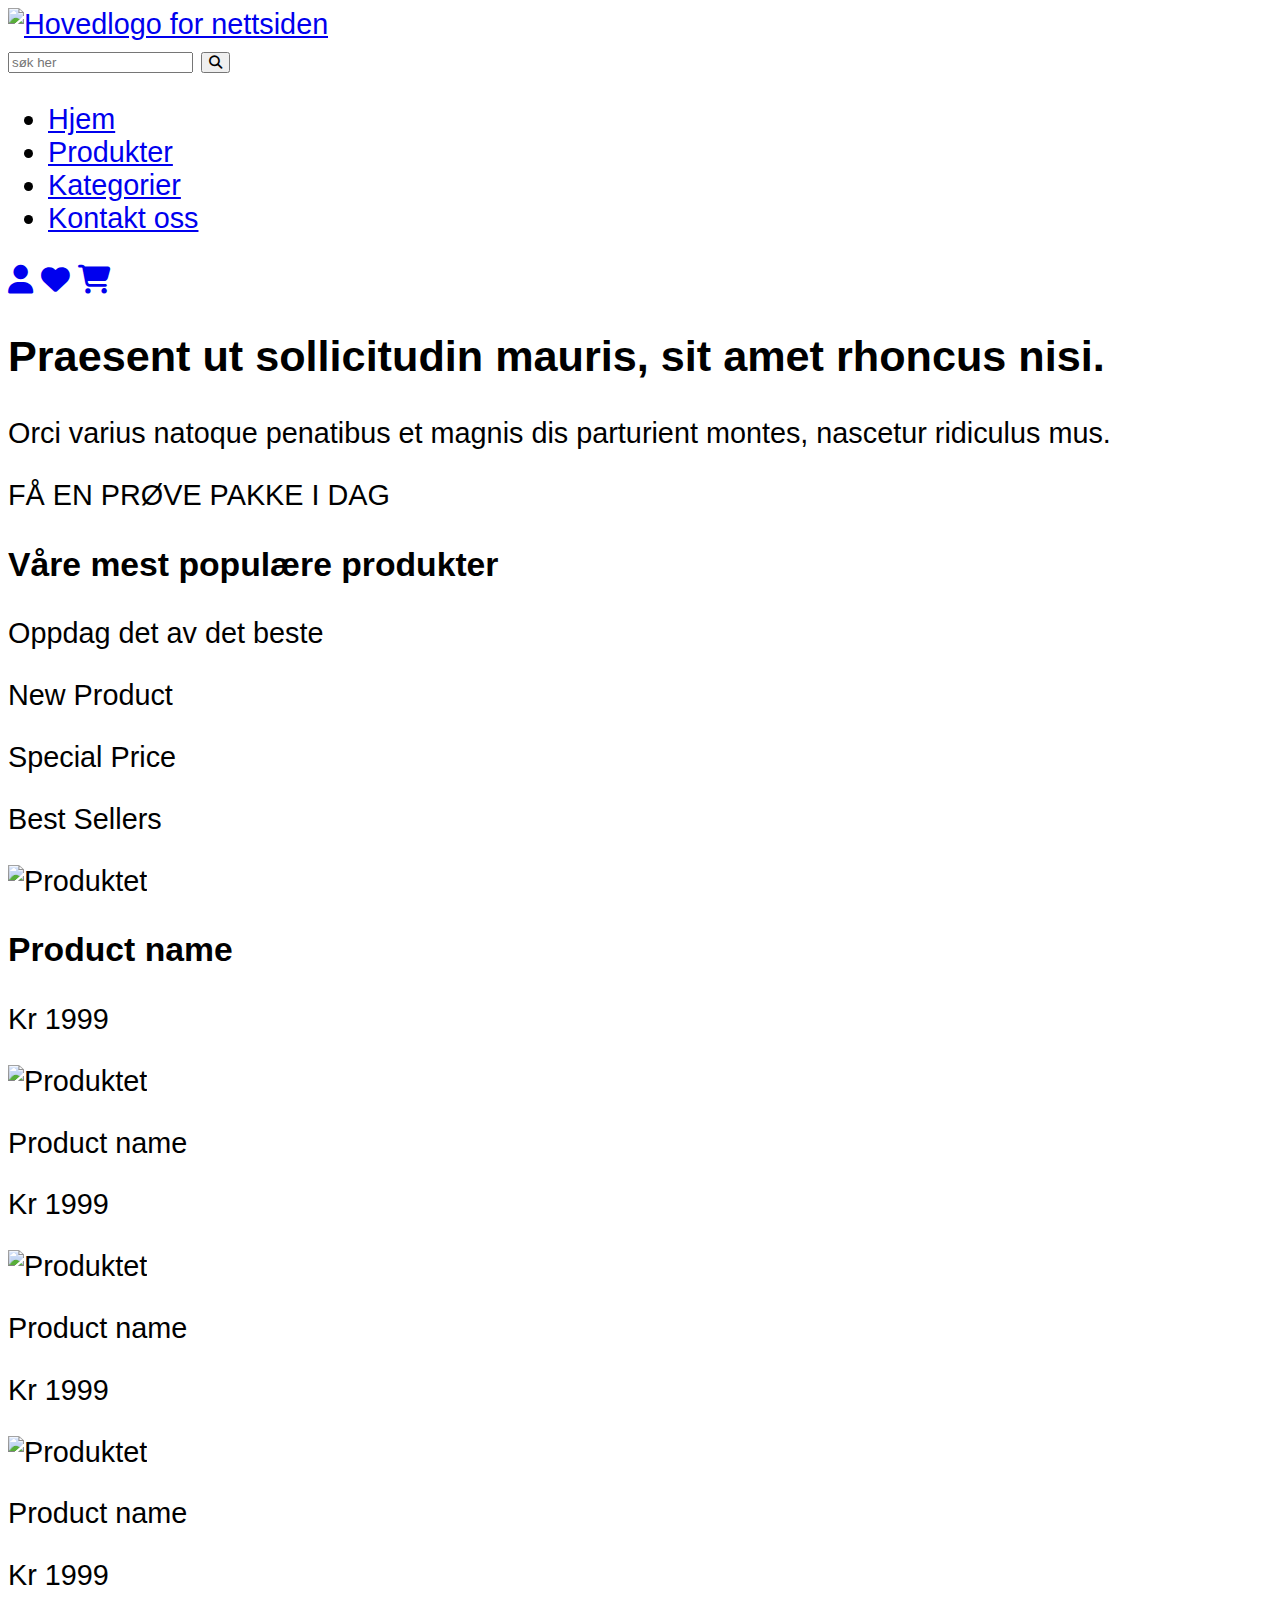
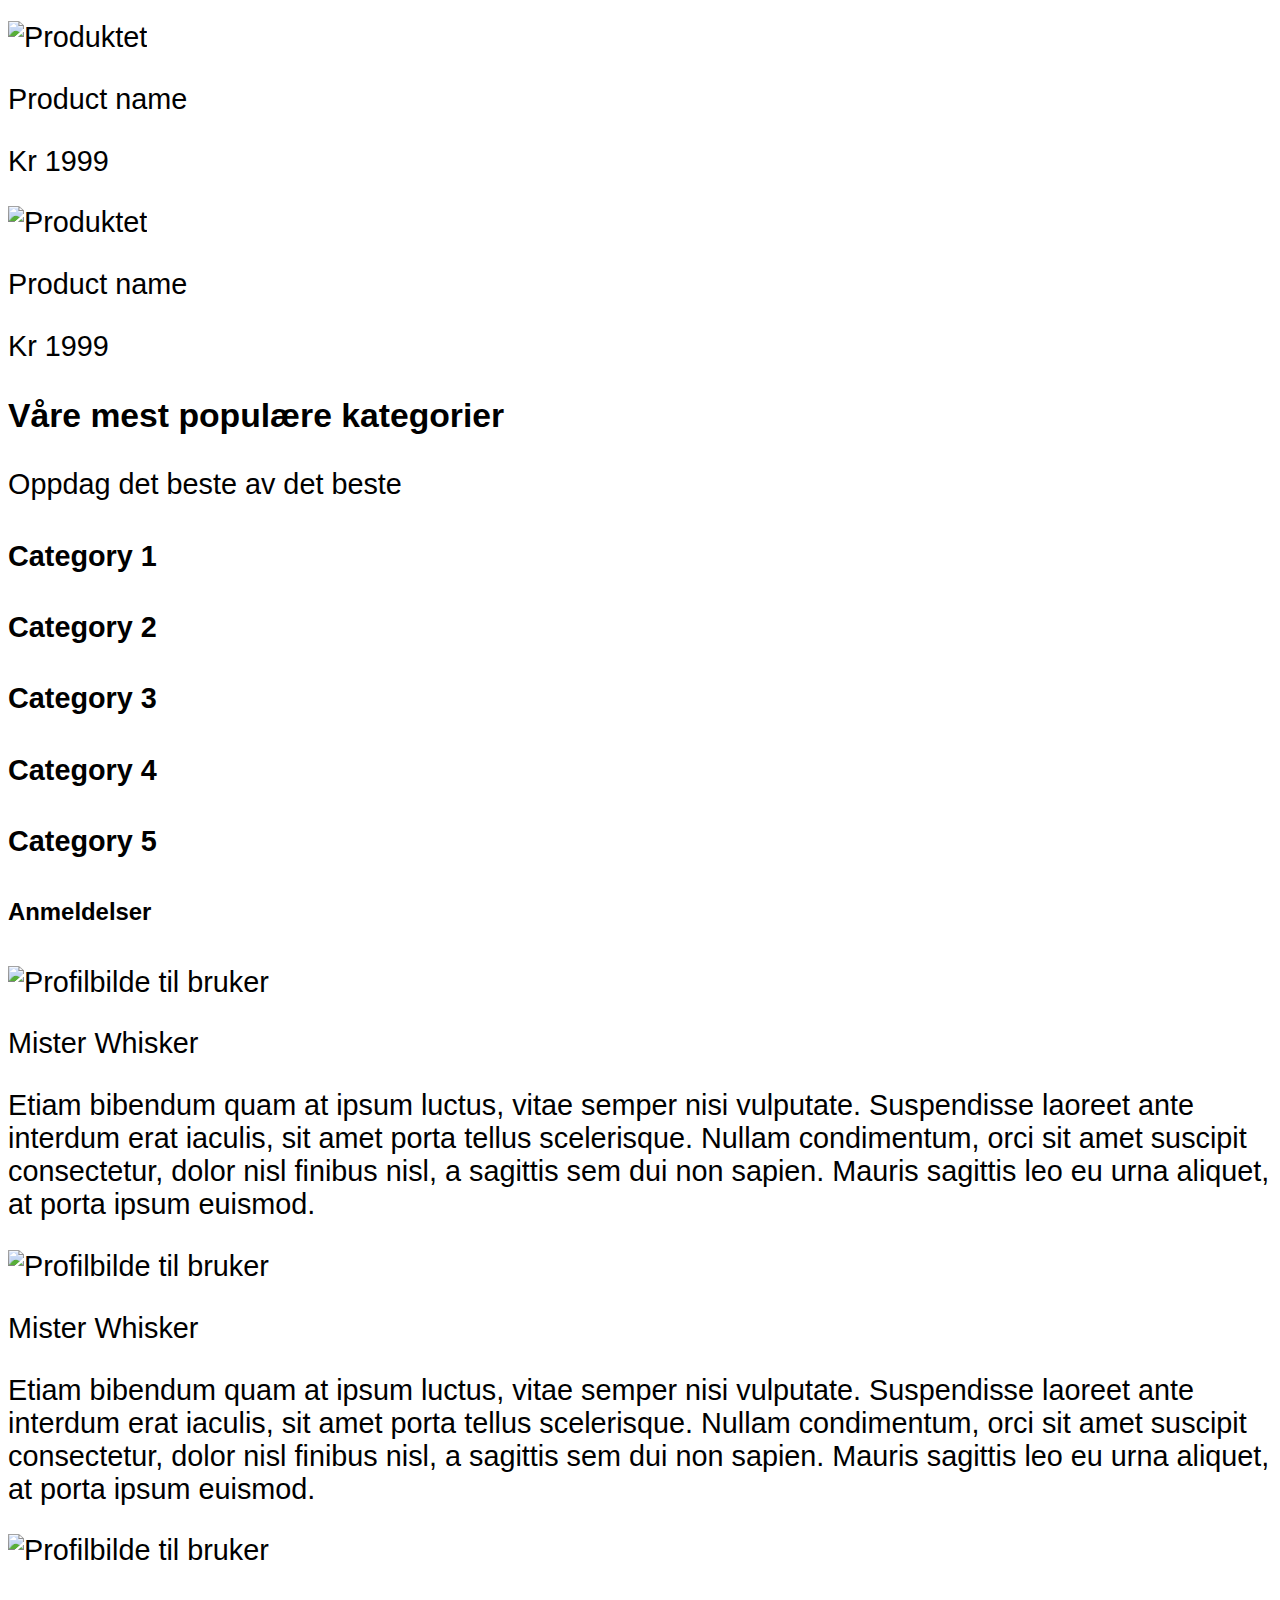
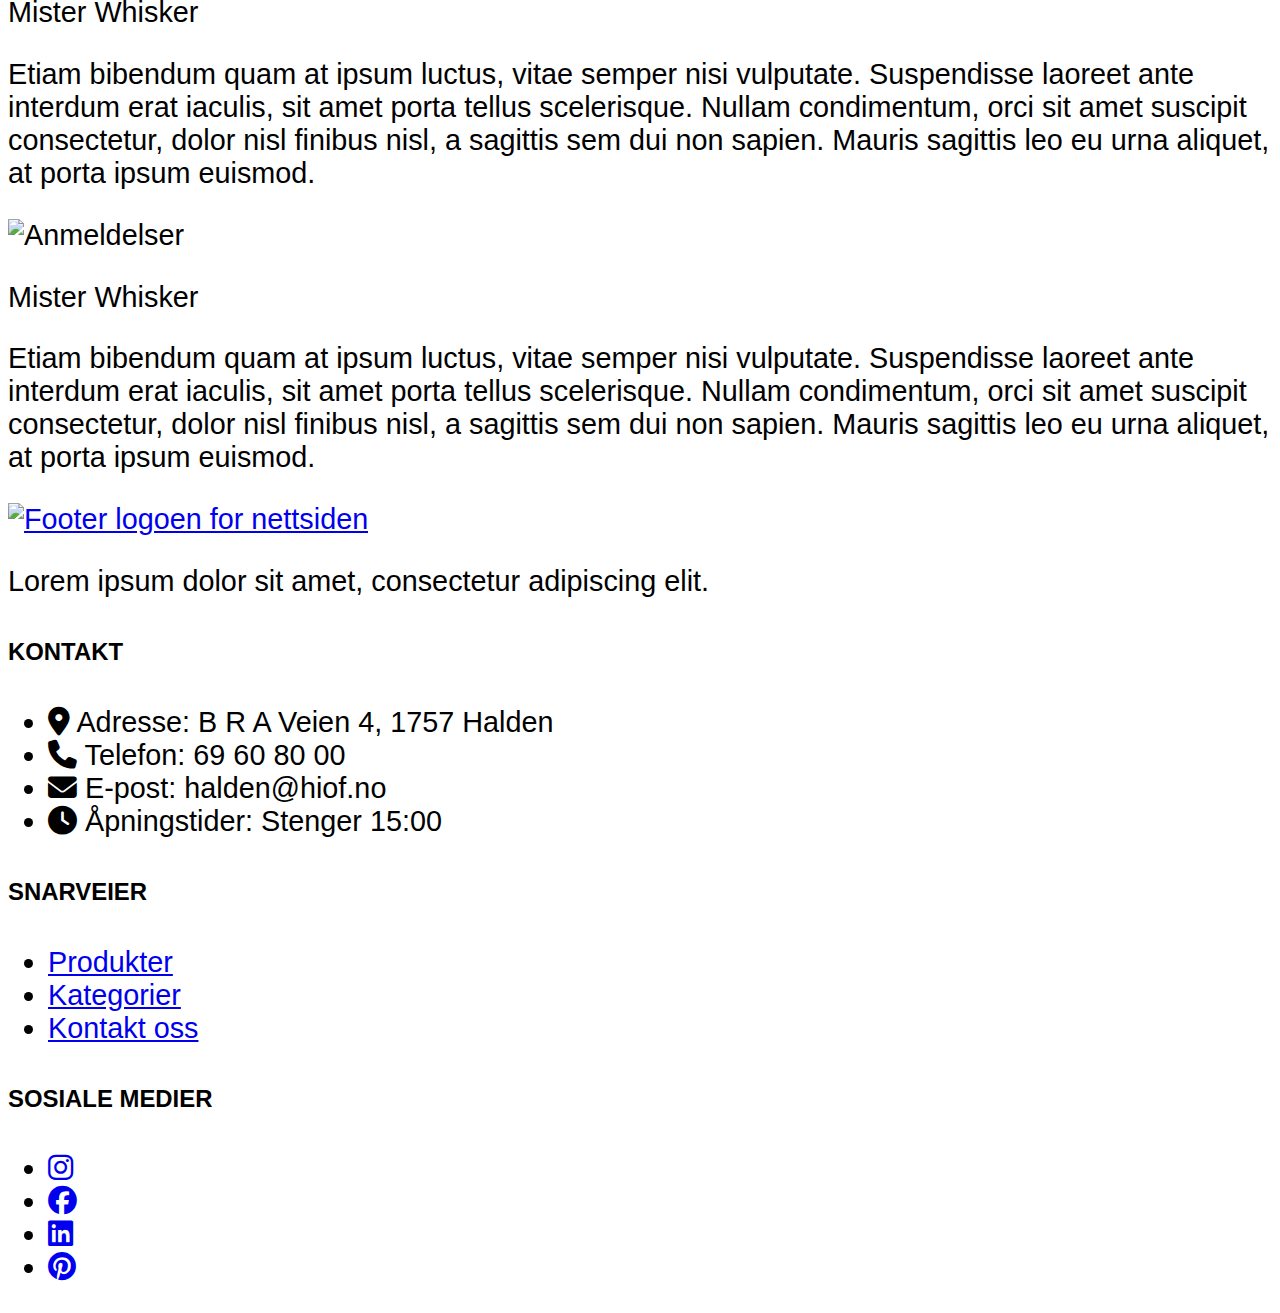
==== commit c8907b69: "Oppdatert footer" ====
--- a/index.html
+++ b/index.html
@@ -21,16 +21,17 @@
         </a>
         <nav class="flex-space-between">
           <form id="search-bar">
-            <label for="search" hidden>Søk</label>
-            <input type="search" placeholder="søk her" />
-            <button>
+            <label for="search">
+              <input type="search" placeholder="søk her" id="search" />
+            </label>
+            <button type="submit">
               <span><i class="fa-solid fa-magnifying-glass"></i></span>
             </button>
           </form>
           <ul class="flex-menu">
             <li><a href="index.html">Hjem</a></li>
             <li><a href="product.html">Produkter</a></li>
-            <li><a href="#">Kategorier</a></li>
+            <li><a href="index.html#categories">Kategorier</a></li>
             <li><a href="#contact-info">Kontakt oss</a></li>
           </ul>
           <a href="#"
@@ -65,7 +66,7 @@
         <section id="products">
           <article class="product-card">
             <img src="https://picsum.photos/id/8/200/300" alt="Produktet" />
-            <p>Product name</p>
+            <h3>Product name</h3>
             <p>Kr 1999</p>
           </article>
           <article class="product-card">
@@ -97,7 +98,7 @@
 
         <section id="categories">
           <h3>Våre mest populære kategorier</h3>
-          <p>OIppdag det beste av det beste</p>
+          <p>Oppdag det beste av det beste</p>
           <h4>Category 1</h4>
           <h4>Category 2</h4>
           <h4>Category 3</h4>
@@ -108,31 +109,40 @@
         <section id="review">
           <h5>Anmeldelser</h5>
           <article>
-            <img src="https://picsum.photos/id/40/200/200" alt="Anmeldelser" />
-            <p>Mister Whisker</p>
-            <p>
-              Etiam bibendum quam at ipsum luctus, vitae semper nisi vulputate.
-              Suspendisse laoreet ante interdum erat iaculis, sit amet porta
-              tellus scelerisque. Nullam condimentum, orci sit amet suscipit
-              consectetur, dolor nisl finibus nisl, a sagittis sem dui non
-              sapien. Mauris sagittis leo eu urna aliquet, at porta ipsum
-              euismod.
-            </p>
-          </article>
-          <article>
-            <img src="https://picsum.photos/id/40/200/200" alt="Anmeldelser" />
-            <p>Mister Whisker</p>
-            <p>
-              Etiam bibendum quam at ipsum luctus, vitae semper nisi vulputate.
-              Suspendisse laoreet ante interdum erat iaculis, sit amet porta
-              tellus scelerisque. Nullam condimentum, orci sit amet suscipit
-              consectetur, dolor nisl finibus nisl, a sagittis sem dui non
-              sapien. Mauris sagittis leo eu urna aliquet, at porta ipsum
-              euismod.
-            </p>
-          </article>
-          <article>
-            <img src="https://picsum.photos/id/40/200/200" alt="Anmeldelser" />
+            <img
+              src="https://picsum.photos/id/40/200/200"
+              alt="Profilbilde til bruker"
+            />
+            <p>Mister Whisker</p>
+            <p>
+              Etiam bibendum quam at ipsum luctus, vitae semper nisi vulputate.
+              Suspendisse laoreet ante interdum erat iaculis, sit amet porta
+              tellus scelerisque. Nullam condimentum, orci sit amet suscipit
+              consectetur, dolor nisl finibus nisl, a sagittis sem dui non
+              sapien. Mauris sagittis leo eu urna aliquet, at porta ipsum
+              euismod.
+            </p>
+          </article>
+          <article>
+            <img
+              src="https://picsum.photos/id/40/200/200"
+              alt="Profilbilde til bruker"
+            />
+            <p>Mister Whisker</p>
+            <p>
+              Etiam bibendum quam at ipsum luctus, vitae semper nisi vulputate.
+              Suspendisse laoreet ante interdum erat iaculis, sit amet porta
+              tellus scelerisque. Nullam condimentum, orci sit amet suscipit
+              consectetur, dolor nisl finibus nisl, a sagittis sem dui non
+              sapien. Mauris sagittis leo eu urna aliquet, at porta ipsum
+              euismod.
+            </p>
+          </article>
+          <article>
+            <img
+              src="https://picsum.photos/id/40/200/200"
+              alt="Profilbilde til bruker"
+            />
             <p>Mister Whisker</p>
             <p>
               Etiam bibendum quam at ipsum luctus, vitae semper nisi vulputate.
@@ -170,30 +180,50 @@
 
         <h5>KONTAKT</h5>
         <ul id="contact-info">
-          <li>Adresse: B R A Veien 4, 1757 Halden</li>
-          <li>Telefon: 69 60 80 00</li>
-          <li>E-post: halden@hiof.no</li>
-          <li>Åpningstider: Stenger 15:00</li>
+          <li>
+            <span><i class="fa-solid fa-location-dot"></i></span>
+            Adresse: B R A Veien 4, 1757 Halden
+          </li>
+          <li>
+            <span><i class="fa-solid fa-phone"></i></span>
+            Telefon: 69 60 80 00
+          </li>
+          <li>
+            <span><i class="fa-solid fa-envelope"></i></span>
+            E-post: halden@hiof.no
+          </li>
+          <li>
+            <span><i class="fa-solid fa-clock"></i></span>
+            Åpningstider: Stenger 15:00
+          </li>
         </ul>
         <h5>SNARVEIER</h5>
         <ul id="footer-nav">
-          <li><a href="#">Produkter</a></li>
-          <li><a href="#">Kategorier</a></li>
-          <li><a href="#">Kontakt oss</a></li>
+          <li><a href="product.html">Produkter</a></li>
+          <li><a href="index.html#categories">Kategorier</a></li>
+          <li><a href="#contant-info">Kontakt oss</a></li>
         </ul>
         <h5>SOSIALE MEDIER</h5>
         <ul>
           <li>
-            <a href="#"><i class="fa-brands fa-instagram"></i></a>
-          </li>
-          <li>
-            <a href="#"><i class="fa-brands fa-facebook"></i></a>
-          </li>
-          <li>
-            <a href="#"><i class="fa-brands fa-linkedin"></i></a>
-          </li>
-          <li>
-            <a href="#"><i class="fa-brands fa-pinterest"></i></a>
+            <a href="https://www.instagram.com/">
+              <i class="fa-brands fa-instagram"></i>
+            </a>
+          </li>
+          <li>
+            <a href="https://www.facebook.com/"
+              ><i class="fa-brands fa-facebook"></i
+            ></a>
+          </li>
+          <li>
+            <a href="https://www.linkedin.com/"
+              ><i class="fa-brands fa-linkedin"></i
+            ></a>
+          </li>
+          <li>
+            <a href="https://no.pinterest.com/"
+              ><i class="fa-brands fa-pinterest"></i
+            ></a>
           </li>
         </ul>
       </footer>
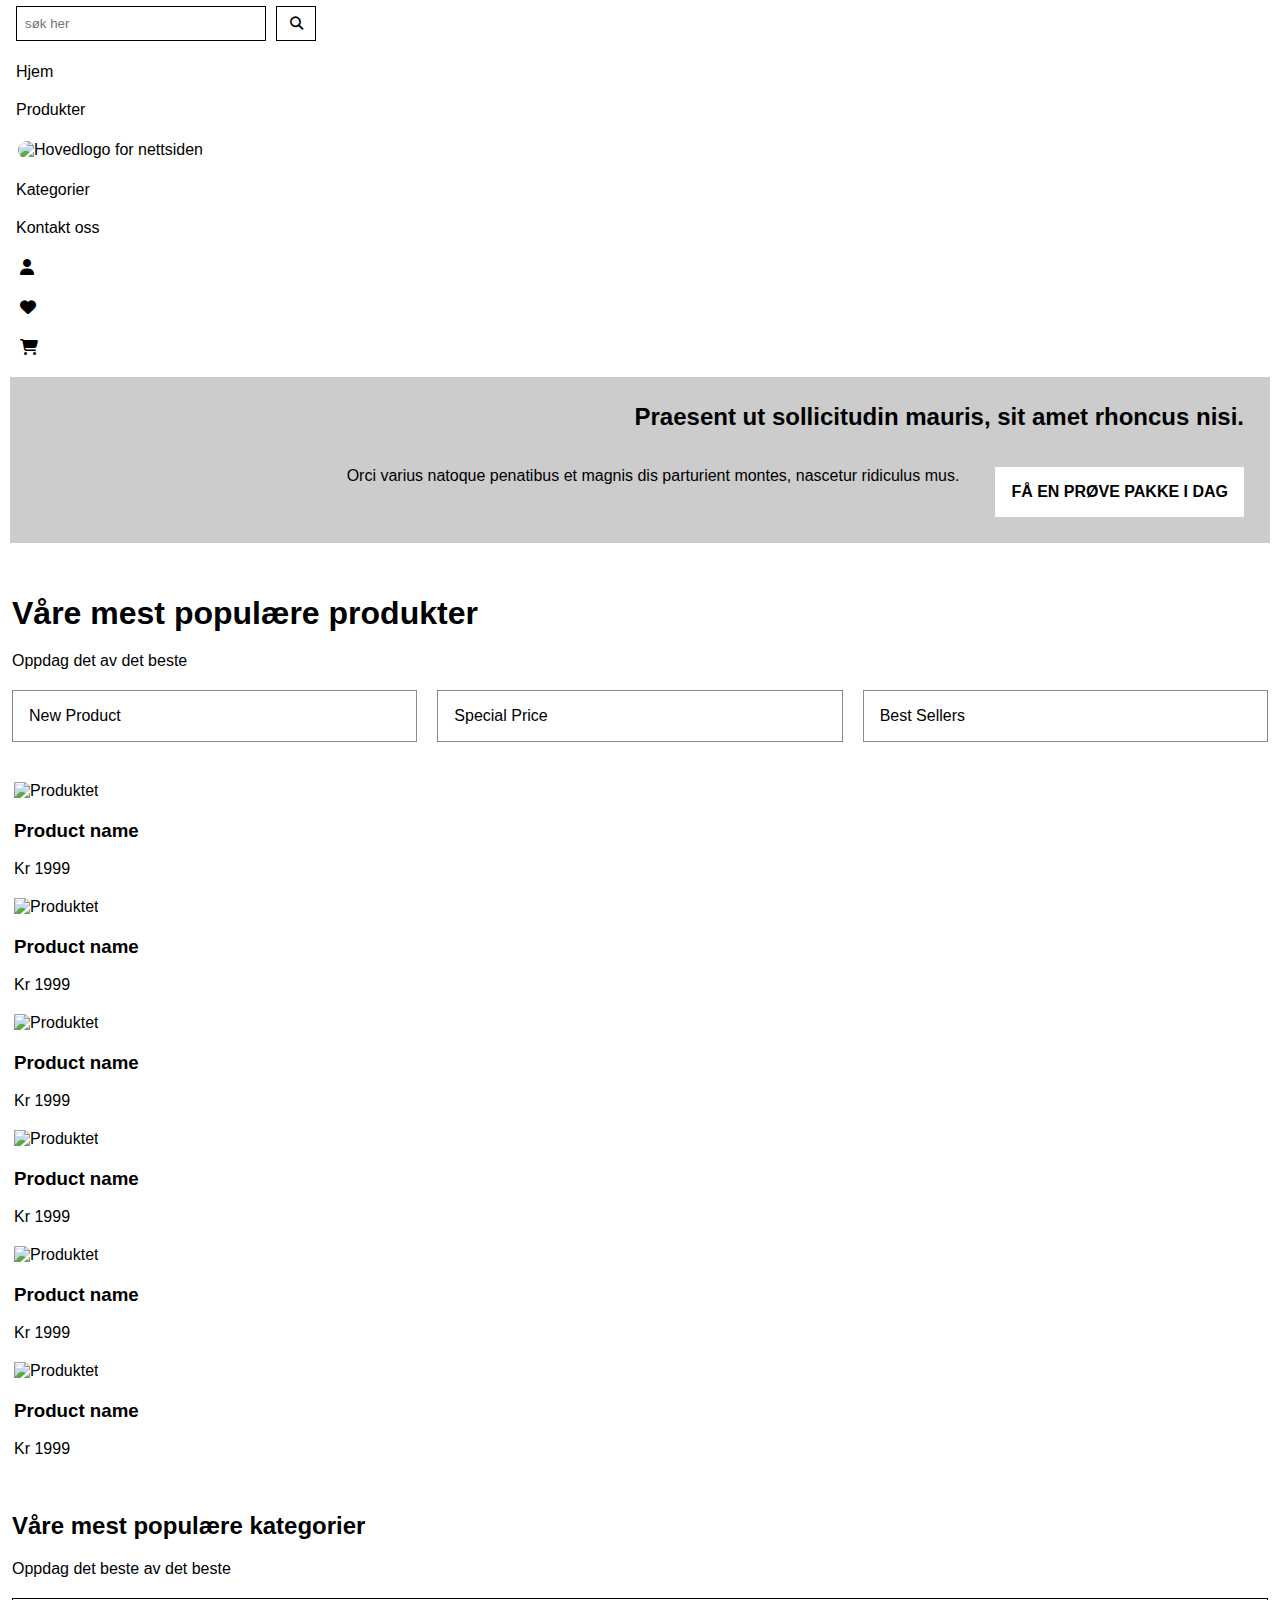
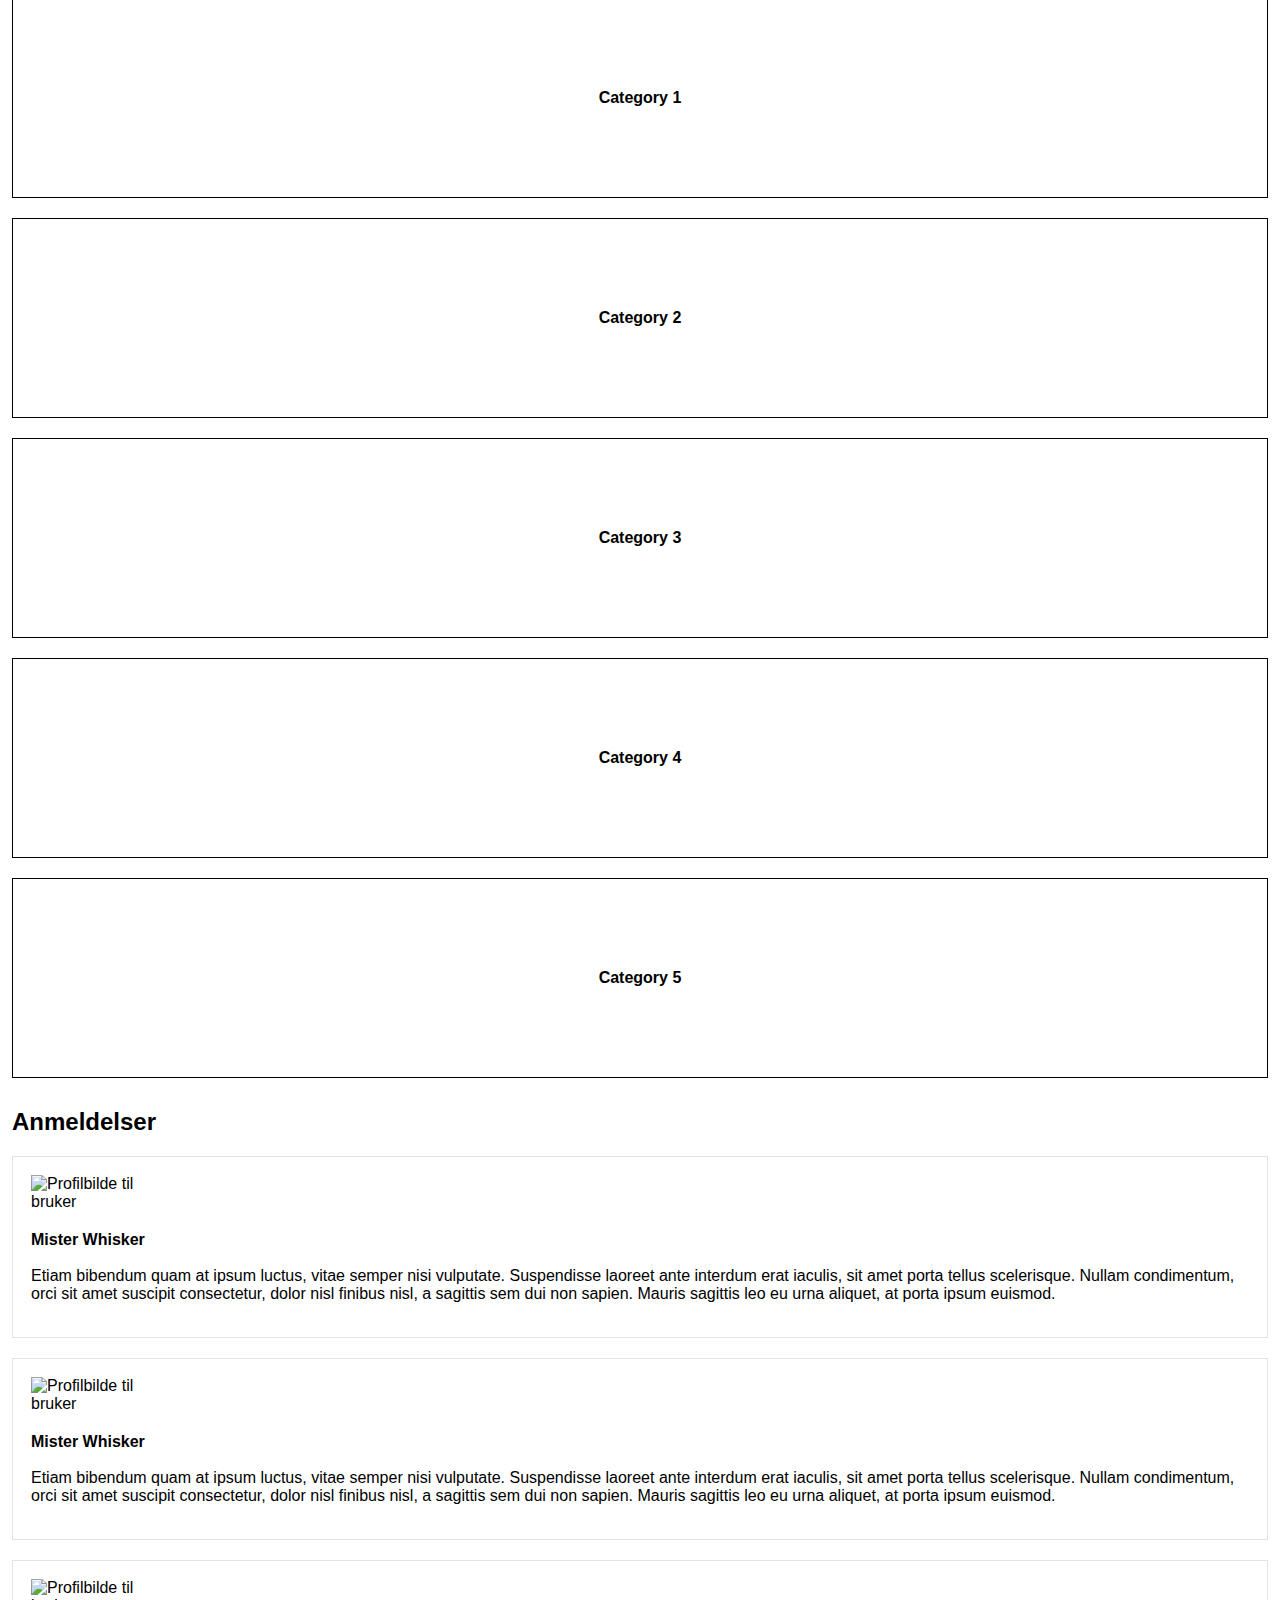
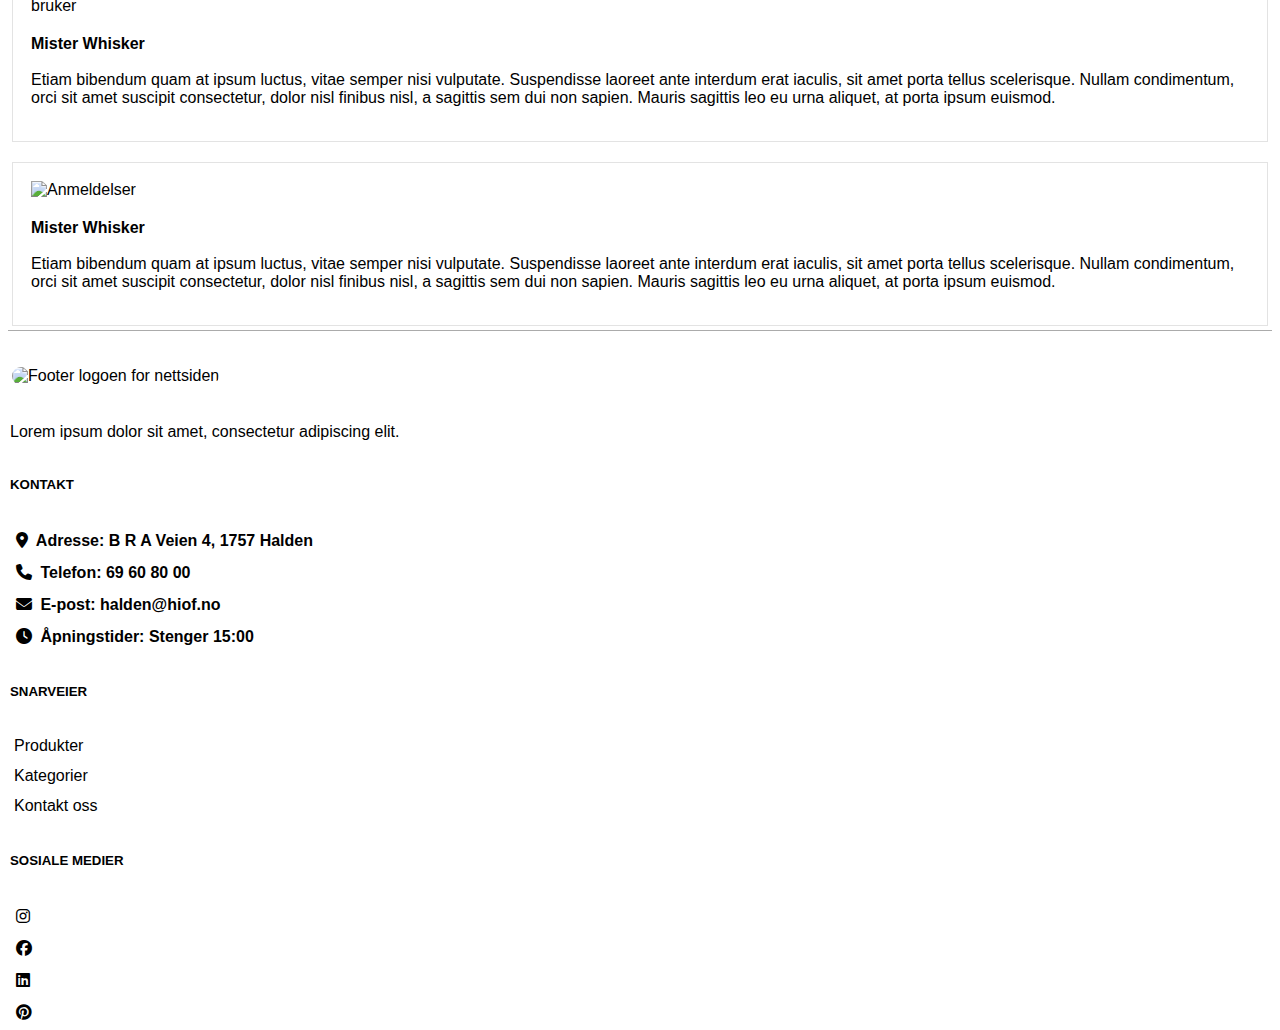
==== commit 83b48fec: "Karakterkrav E" ====
--- a/index.html
+++ b/index.html
@@ -12,13 +12,6 @@
   <body>
     <div id="grid-container">
       <header id="global-header">
-        <a href="index.html">
-          <img
-            id="main-logo"
-            src="https://picsum.photos/200"
-            alt="Hovedlogo for nettsiden"
-          />
-        </a>
         <nav class="flex-space-between">
           <form id="search-bar">
             <label for="search">
@@ -31,89 +24,101 @@
           <ul class="flex-menu">
             <li><a href="index.html">Hjem</a></li>
             <li><a href="product.html">Produkter</a></li>
+            <li>
+              <a href="index.html"
+                ><img
+                  id="main-logo"
+                  src="https://picsum.photos/200"
+                  alt="Hovedlogo for nettsiden"
+              /></a>
+            </li>
             <li><a href="index.html#categories">Kategorier</a></li>
             <li><a href="#contact-info">Kontakt oss</a></li>
+            <li>
+              <a href="#" class="icons"
+                ><span><i class="fa-regular fa-user"></i></span
+              ></a>
+            </li>
+            <li>
+              <a href="#" class="icons"
+                ><span><i class="fa-regular fa-heart"></i></span
+              ></a>
+            </li>
+            <li>
+              <a href="checkout.html" class="icons"
+                ><span><i class="fa-solid fa-cart-shopping"></i></span
+              ></a>
+            </li>
           </ul>
-          <a href="#"
-            ><span><i class="fa-regular fa-user"></i></span
-          ></a>
-          <a href="#"
-            ><span><i class="fa-regular fa-heart"></i></span
-          ></a>
-          <a href="checkout.html"
-            ><span><i class="fa-solid fa-cart-shopping"></i></span
-          ></a>
         </nav>
       </header>
       <main>
-        <section>
-          <div id="banner">
-            <h2>Praesent ut sollicitudin mauris, sit amet rhoncus nisi.</h2>
-            <p>
-              Orci varius natoque penatibus et magnis dis parturient montes,
-              nascetur ridiculus mus.
-            </p>
-            <p>FÅ EN PRØVE PAKKE I DAG</p>
-          </div>
-        </section>
-        <section>
-          <h3>Våre mest populære produkter</h3>
+        <section id="banner">
+          <h2>Praesent ut sollicitudin mauris, sit amet rhoncus nisi.</h2>
+          <p>
+            Orci varius natoque penatibus et magnis dis parturient montes,
+            nascetur ridiculus mus.
+          </p>
+          <a href="#">FÅ EN PRØVE PAKKE I DAG</a>
+        </section>
+        <section class="pop-sellers">
+          <h1>Våre mest populære produkter</h1>
           <p>Oppdag det av det beste</p>
-          <p>New Product</p>
-          <p>Special Price</p>
-          <p>Best Sellers</p>
-        </section>
-        <section id="products">
-          <article class="product-card">
-            <img src="https://picsum.photos/id/8/200/300" alt="Produktet" />
-            <h3>Product name</h3>
-            <p>Kr 1999</p>
-          </article>
-          <article class="product-card">
-            <img src="https://picsum.photos/id/8/200/300" alt="Produktet" />
-            <p>Product name</p>
-            <p>Kr 1999</p>
-          </article>
-          <article class="product-card">
-            <img src="https://picsum.photos/id/8/200/300" alt="Produktet" />
-            <p>Product name</p>
-            <p>Kr 1999</p>
-          </article>
-          <article class="product-card">
-            <img src="https://picsum.photos/id/8/200/300" alt="Produktet" />
-            <p>Product name</p>
-            <p>Kr 1999</p>
-          </article>
-          <article class="product-card">
-            <img src="https://picsum.photos/id/8/200/300" alt="Produktet" />
-            <p>Product name</p>
-            <p>Kr 1999</p>
-          </article>
-          <article class="product-card">
-            <img src="https://picsum.photos/id/8/200/300" alt="Produktet" />
-            <p>Product name</p>
+          <p id="new-product">New Product</p>
+          <p id="special-price">Special Price</p>
+          <p id="best-sellers">Best Sellers</p>
+        </section>
+        <section class="products">
+          <article class="product-card">
+            <img src="https://picsum.photos/id/8/200/200" alt="Produktet" />
+            <h3>Product name</h3>
+            <p>Kr 1999</p>
+          </article>
+          <article class="product-card">
+            <img src="https://picsum.photos/id/8/200/200" alt="Produktet" />
+            <h3>Product name</h3>
+            <p>Kr 1999</p>
+          </article>
+          <article class="product-card">
+            <img src="https://picsum.photos/id/8/200/200" alt="Produktet" />
+            <h3>Product name</h3>
+            <p>Kr 1999</p>
+          </article>
+          <article class="product-card">
+            <img src="https://picsum.photos/id/8/200/200" alt="Produktet" />
+            <h3>Product name</h3>
+            <p>Kr 1999</p>
+          </article>
+          <article class="product-card">
+            <img src="https://picsum.photos/id/8/200/200" alt="Produktet" />
+            <h3>Product name</h3>
+            <p>Kr 1999</p>
+          </article>
+          <article class="product-card">
+            <img src="https://picsum.photos/id/8/200/200" alt="Produktet" />
+            <h3>Product name</h3>
             <p>Kr 1999</p>
           </article>
         </section>
 
         <section id="categories">
-          <h3>Våre mest populære kategorier</h3>
+          <h2>Våre mest populære kategorier</h2>
           <p>Oppdag det beste av det beste</p>
-          <h4>Category 1</h4>
-          <h4>Category 2</h4>
-          <h4>Category 3</h4>
-          <h4>Category 4</h4>
-          <h4>Category 5</h4>
-        </section>
-
-        <section id="review">
-          <h5>Anmeldelser</h5>
+          <article><h4>Category 1</h4></article>
+          <article><h4>Category 2</h4></article>
+          <article><h4>Category 3</h4></article>
+          <article><h4>Category 4</h4></article>
+          <article><h4>Category 5</h4></article>
+        </section>
+
+        <section class="reviews">
+          <h3>Anmeldelser</h3>
           <article>
             <img
               src="https://picsum.photos/id/40/200/200"
               alt="Profilbilde til bruker"
             />
-            <p>Mister Whisker</p>
+            <p class="username">Mister Whisker</p>
             <p>
               Etiam bibendum quam at ipsum luctus, vitae semper nisi vulputate.
               Suspendisse laoreet ante interdum erat iaculis, sit amet porta
@@ -128,7 +133,7 @@
               src="https://picsum.photos/id/40/200/200"
               alt="Profilbilde til bruker"
             />
-            <p>Mister Whisker</p>
+            <p class="username">Mister Whisker</p>
             <p>
               Etiam bibendum quam at ipsum luctus, vitae semper nisi vulputate.
               Suspendisse laoreet ante interdum erat iaculis, sit amet porta
@@ -143,7 +148,7 @@
               src="https://picsum.photos/id/40/200/200"
               alt="Profilbilde til bruker"
             />
-            <p>Mister Whisker</p>
+            <p class="username">Mister Whisker</p>
             <p>
               Etiam bibendum quam at ipsum luctus, vitae semper nisi vulputate.
               Suspendisse laoreet ante interdum erat iaculis, sit amet porta
@@ -155,7 +160,7 @@
           </article>
           <article>
             <img src="https://picsum.photos/id/40/200/200" alt="Anmeldelser" />
-            <p>Mister Whisker</p>
+            <p class="username">Mister Whisker</p>
             <p>
               Etiam bibendum quam at ipsum luctus, vitae semper nisi vulputate.
               Suspendisse laoreet ante interdum erat iaculis, sit amet porta
@@ -204,7 +209,7 @@
           <li><a href="#contant-info">Kontakt oss</a></li>
         </ul>
         <h5>SOSIALE MEDIER</h5>
-        <ul>
+        <ul id="social-media">
           <li>
             <a href="https://www.instagram.com/">
               <i class="fa-brands fa-instagram"></i>
--- a/style.css
+++ b/style.css
@@ -1,11 +1,347 @@
-html {
-    font-size: calc(1em + 1vw)
-}
-
+/* Alle sidene */
 * {
     box-sizing: border-box;
+    margin: 2px;
+    padding: 0;
 }
 
 body {
-    font-family: Arial, Helvetica, sans-serif;
-}
+    font-family:Arial, Helvetica, sans-serif
+}
+
+#global-header {
+    grid-column: 1 / 4;
+    grid-row: 1 / 2;
+}
+
+.flex-space-between  {
+
+    .flex-menu {
+        padding: 1rem 0 1rem;
+        list-style: none;
+        display: grid;
+        gap: 1rem;
+
+    }
+
+        #search-bar {
+        input {
+            width: 250px;
+            height: 35px;
+            padding: 0.5rem;
+            background-color: white;
+            border-width: 1px;
+            border-style: solid;
+            border-color: black;
+        }
+
+        button {
+            height: 35px;
+            width: 40px;
+            padding: 0.5rem;
+            background-color: white;
+            border-width: 1px;
+            border-style: solid;
+            border-color: black;
+        }
+    }
+
+
+    #main-logo {
+        border-radius: 100px;  
+        width: 110px;
+    }
+
+    a {
+        text-decoration: none;
+        color: black
+    }
+}
+
+main {
+    grid-column: 2/3;
+    grid-row: 2/3;
+}
+
+footer {
+    border-top: rgba(0, 0, 0, 0.329);
+    border-top-width: 1px;
+    border-top-style: solid;
+    display: grid;
+    gap: 2rem;
+    padding: 2rem 0 0;
+
+    #footer-logo {
+        width: 120px;
+        border-radius: 100px;
+    }
+
+    #contact-info li {
+        font-weight: bold;
+    }
+
+    ul {
+        list-style: none;
+        display: grid;
+        gap: 0.5rem;
+    }
+    
+    a {
+        color: black;
+        text-decoration: none;
+    }
+}
+        
+/* index.html */
+#banner {
+    display: flex;
+    flex-wrap: wrap;
+    justify-content: right;
+    padding: 1.5rem;
+    background-color: #ccc;
+    gap: 2rem;
+
+    a {
+        text-decoration: none;
+        color: black;
+        background-color: white;
+        font-weight: bold;
+        padding: 1rem;
+    }
+}
+
+
+.pop-sellers {
+    display: grid;
+    grid-template-columns: 1fr 1fr 1fr;
+    grid-template-rows: repeat(3, auto);
+    justify-content: center;
+    padding: 3rem 0 0;
+    gap: 1rem;
+
+    h1 {
+        grid-column: 1 / 4;
+        grid-row: 1/2;
+    }
+
+    p {
+        grid-column: 1/4;
+        grid-row: 2/3;
+    }
+
+    #new-product {
+        grid-column: 1/2;
+        grid-row: 3/4;
+        padding: 1rem;
+        border-style: solid;
+        border-width: 1px;
+        border-color: rgb(148, 135, 135);
+    }
+
+    #special-price {
+        grid-column: 2/3;
+        grid-row: 3/4;
+        padding: 1rem;
+        border-style: solid;
+        border-width: 1px;
+        border-color: rgb(148, 135, 135);
+    }
+
+    #best-sellers {
+        grid-column: 3/4;
+        grid-row: 3/4;
+        display: flex;
+        padding: 1rem;
+        border-style: solid;
+        border-width: 1px;
+        border-color: rgb(148, 135, 135);
+    }
+    
+}
+
+.products {
+
+    padding: 1rem 0 1.5rem;
+
+    .product-card  {
+
+        padding-top: 1rem;
+
+        img {
+            width: 100%;
+        }
+
+        h3{
+            padding-top: 1rem;
+        }
+
+        p {
+            padding-top: 1rem;
+        }
+    }
+}
+
+#categories {
+    display: grid;
+    grid-template-columns: 1fr;
+    grid-template-rows: repeat(7, auto);
+    gap: 1rem;
+    padding: 1.5rem 0 1.5rem;
+
+    article {
+        border-style: solid;
+        border-color: black;
+        border-width: 1px;
+        max-width: 100%;
+        min-height: 200px;
+
+        display: flex;
+        justify-content: center;
+        align-items: center;
+    }
+}
+
+.reviews {
+    display: flex;
+    flex-wrap:wrap;
+    justify-content: left;
+    gap: 1rem;
+
+    h3 {
+        font-size: 24px;
+    }
+
+    article {
+    border-style: solid;
+    border-color: rgba(0, 0, 0, 0.110);
+    border-width: 1px;
+    padding: 1rem;
+
+        img {
+            max-width: 120px;
+        }
+
+        .username {
+            font-weight: bold;
+            padding: 1rem 0 1rem;
+        }
+
+        p {
+            font-weight: 500;
+            padding: 0 0 1rem;
+        }
+    }
+}
+
+/* Checkout.html */
+#user-cart {
+    h2 {
+        padding: 1rem 0 0;
+        font-weight: bold;
+        font-size: 30px;
+    }
+    article {
+
+        img {
+            max-width: 400px;
+            padding: 1rem 0 1rem;
+        }
+    }
+}
+
+#user-info {
+    h2 {
+        padding: 2rem 0 2rem;
+        font-weight: bold;
+        font-size: 30px;
+    }
+
+    form {
+        display: grid;
+        grid-template-columns: 1fr;
+        grid-template-rows: repeat (5, auto);
+
+        input {
+            padding: 0.5rem;
+            width: 400px;
+            height: 50px;
+        }
+
+        a {
+            color:blue;
+            padding: 0.5rem;
+        }
+    }
+    
+    #saveButton {
+        width: 70px;
+        height: 50px;
+        background-color: rgb(83, 80, 80);
+        color: white;
+        border-radius: 0;
+    }
+}
+
+#user-delivery {
+    
+    form {
+        display: grid;
+        grid-template-columns: 1fr;
+        grid-template-rows: repeat(3, auto);
+
+        p {
+            font-weight: bold;
+            font-size: 20px;
+        }
+
+        label {
+            font-weight: bold;
+            padding: 1rem;
+        }
+    }
+    h2{
+        padding: 1rem 0 1rem;
+        font-weight: bold;
+        font-size: 30px;
+    }
+
+}
+
+#user-pay {
+    
+    h2 {
+        padding: 1rem 0 1rem;
+    }
+
+    form {
+
+        #pay-with-card {
+            font-weight: bold;
+        }
+
+        input {
+            padding: 1rem;
+            width: 400px;
+        }
+
+        span {
+            padding: 2rem 0 0;
+        }
+
+        #purchaseButton {
+            padding: 0rem;
+            width: 90px;
+            height: 50px;
+            background-color: rgb(83, 80, 80);
+            color: white;
+            border-radius: 0;
+        }
+    }
+
+    label#newsletter , label#offers-and-news  {
+        display: flex;
+        
+}
+}
+
+
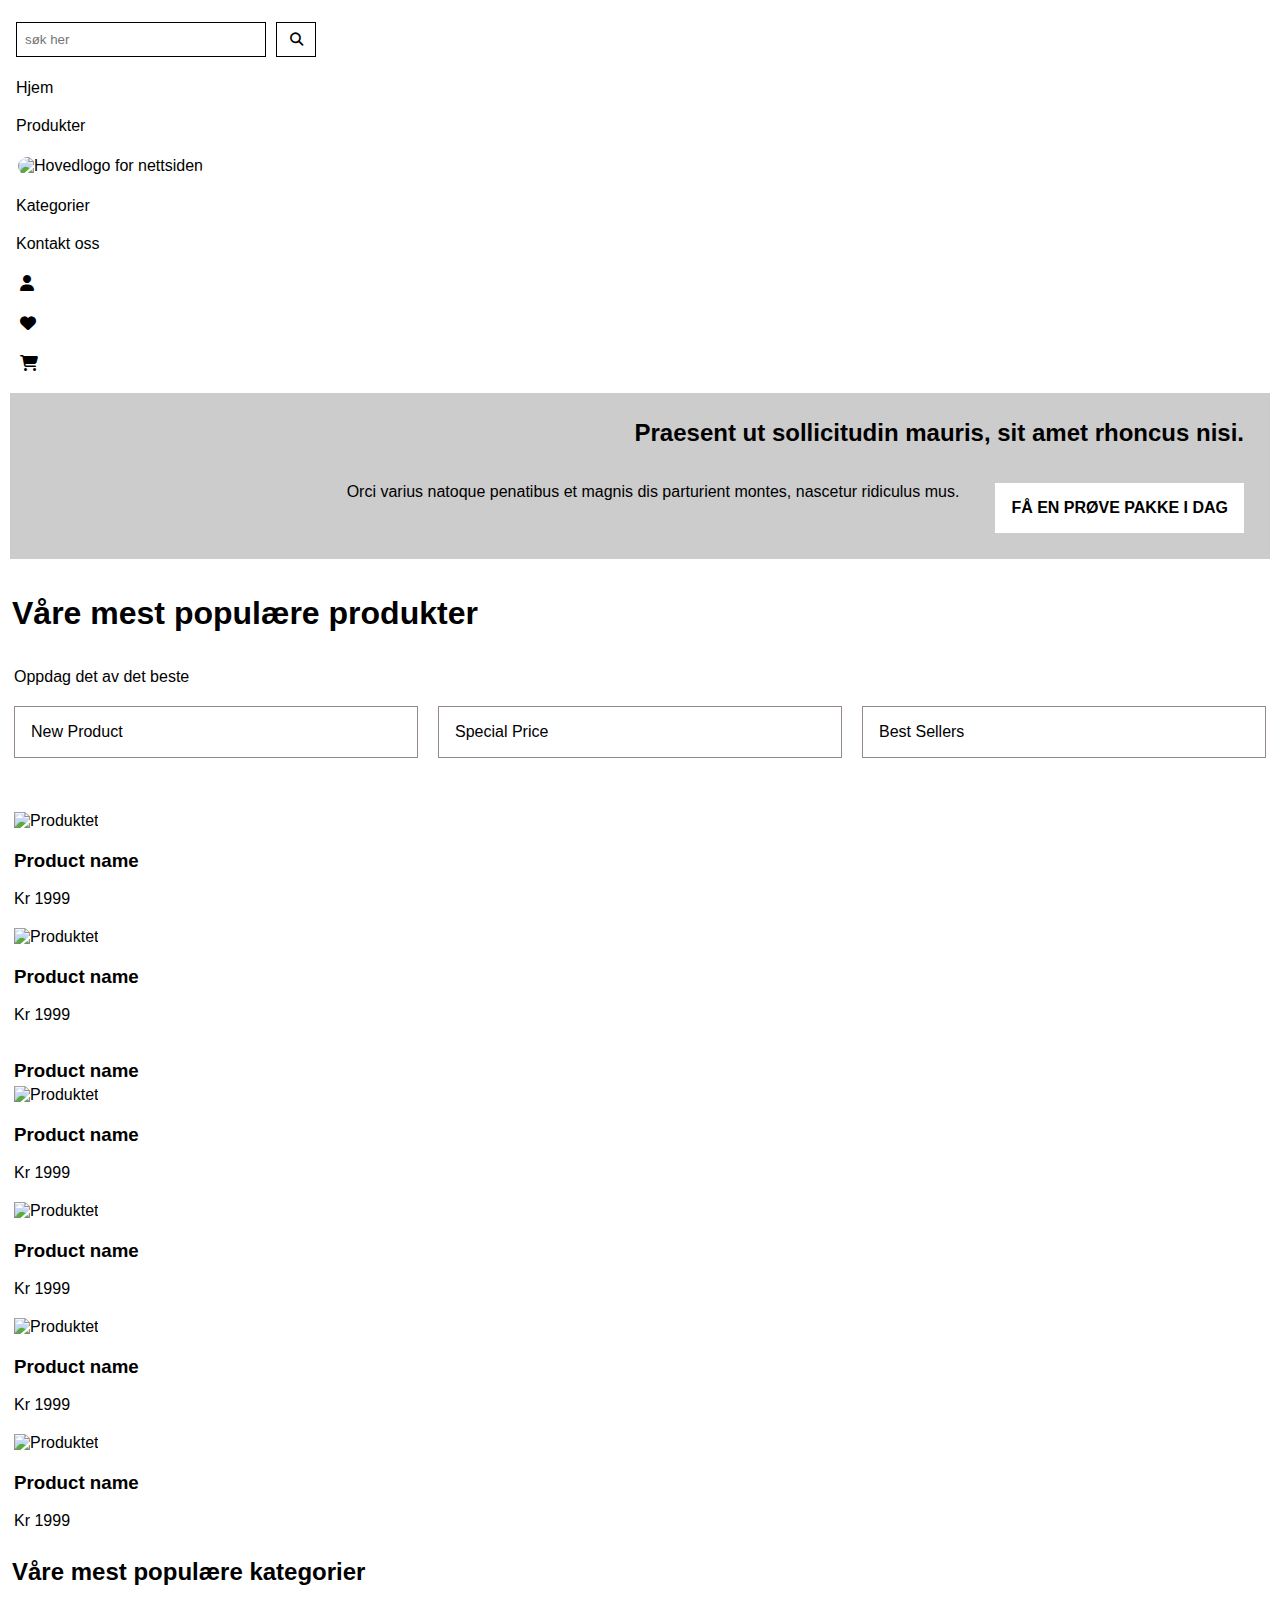
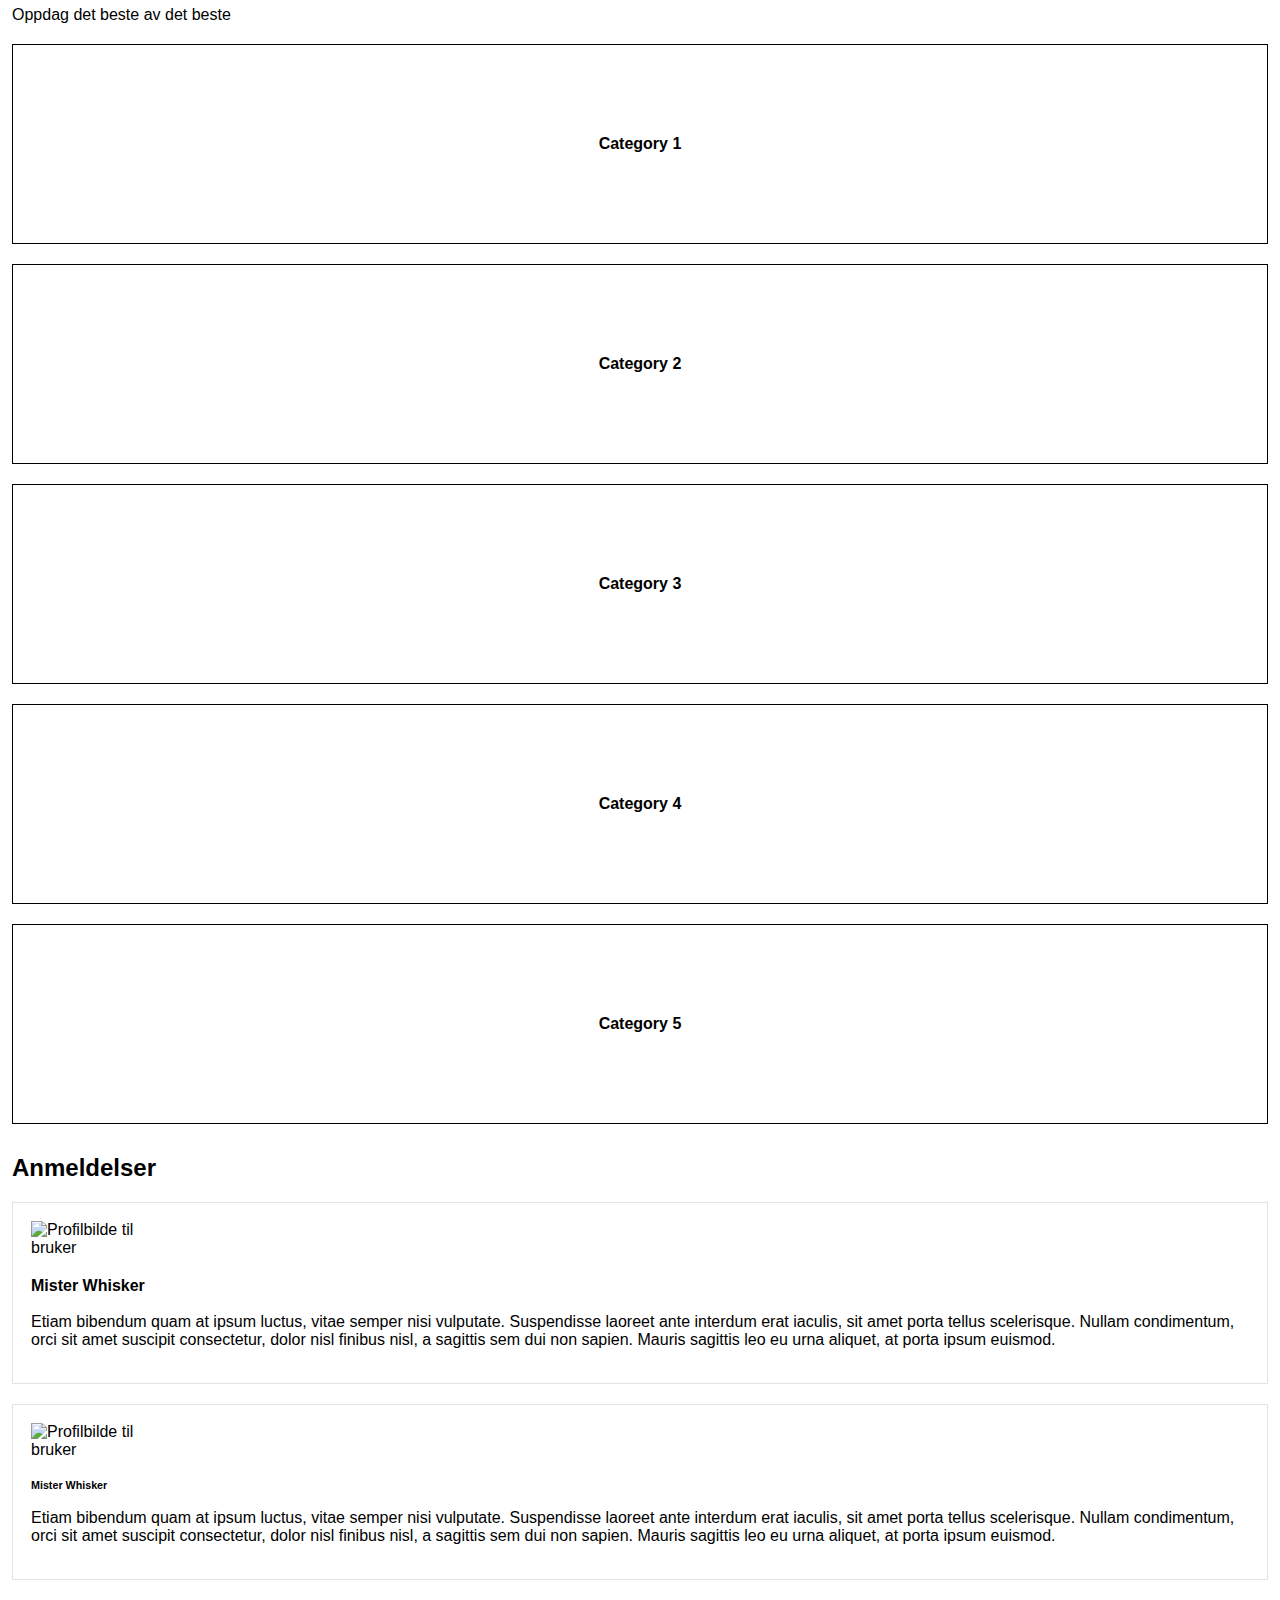
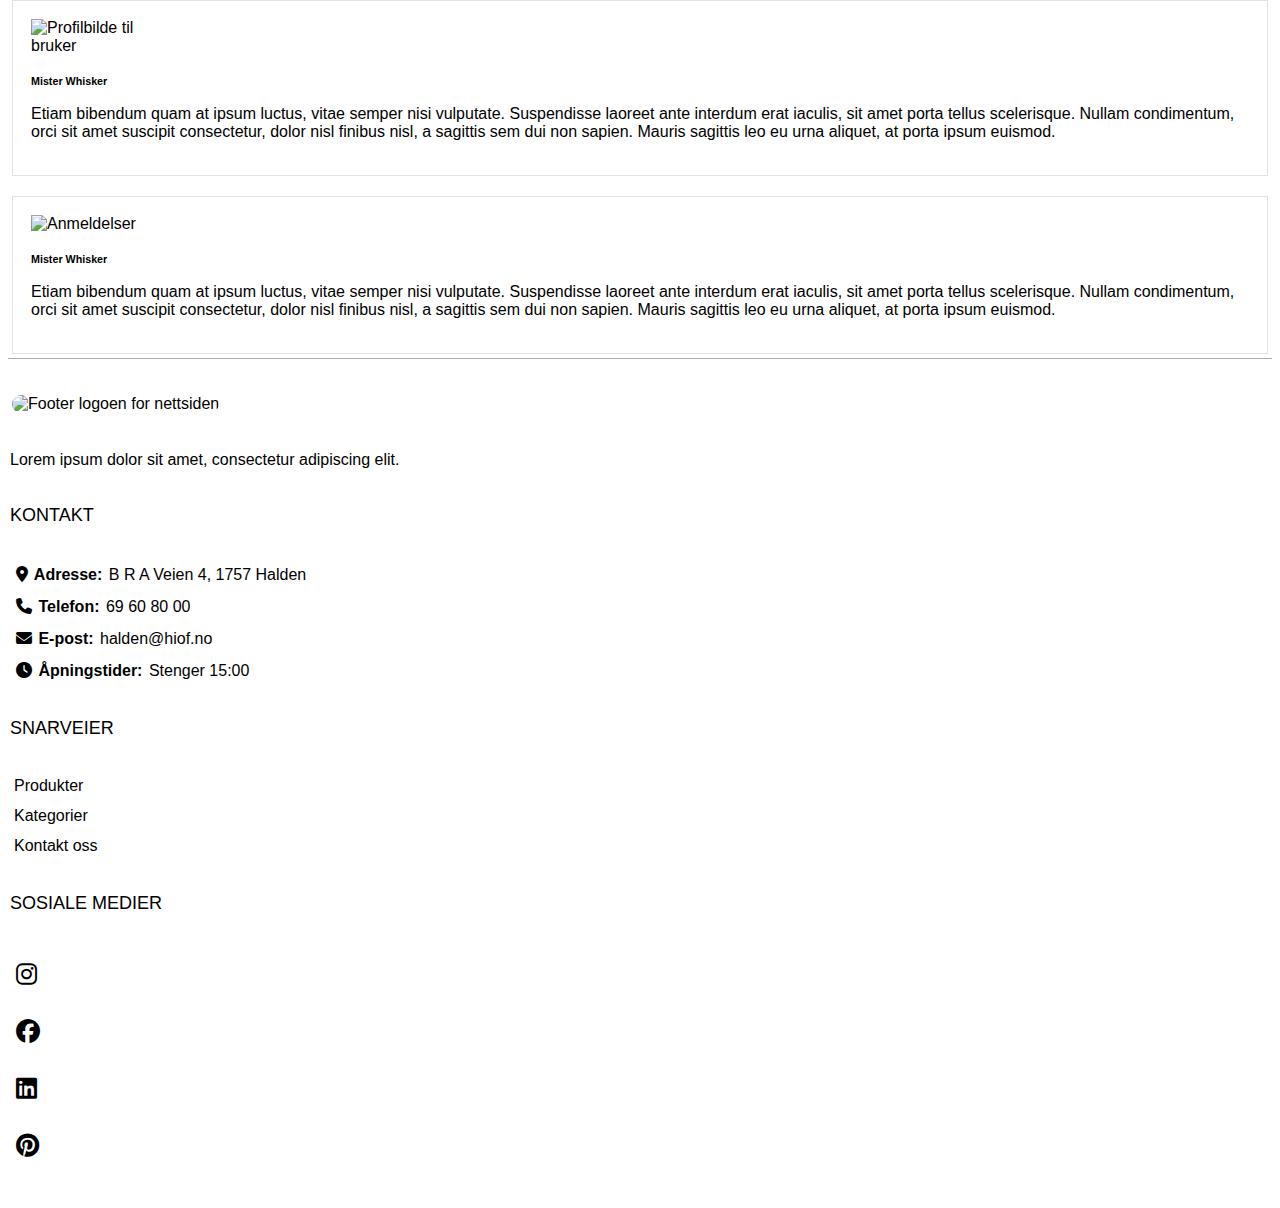
==== commit ad5da945: "Karakter krav E" ====
--- a/index.html
+++ b/index.html
@@ -61,25 +61,26 @@
           </p>
           <a href="#">FÅ EN PRØVE PAKKE I DAG</a>
         </section>
-        <section class="pop-sellers">
+        <section class="products">
           <h1>Våre mest populære produkter</h1>
-          <p>Oppdag det av det beste</p>
-          <p id="new-product">New Product</p>
-          <p id="special-price">Special Price</p>
-          <p id="best-sellers">Best Sellers</p>
-        </section>
-        <section class="products">
-          <article class="product-card">
-            <img src="https://picsum.photos/id/8/200/200" alt="Produktet" />
-            <h3>Product name</h3>
-            <p>Kr 1999</p>
-          </article>
-          <article class="product-card">
-            <img src="https://picsum.photos/id/8/200/200" alt="Produktet" />
-            <h3>Product name</h3>
-            <p>Kr 1999</p>
-          </article>
-          <article class="product-card">
+          <div id="pop-sellers">
+            <p>Oppdag det av det beste</p>
+            <p id="new-product">New Product</p>
+            <p id="special-price">Special Price</p>
+            <p id="best-sellers">Best Sellers</p>
+          </div>
+          <article class="product-card">
+            <img src="https://picsum.photos/id/8/200/200" alt="Produktet" />
+            <h3>Product name</h3>
+            <p>Kr 1999</p>
+          </article>
+          <article class="product-card">
+            <img src="https://picsum.photos/id/8/200/200" alt="Produktet" />
+            <h3>Product name</h3>
+            <p>Kr 1999</p>
+          </article>
+          <article class="product-card">
+            <h3>Product name</h3>
             <img src="https://picsum.photos/id/8/200/200" alt="Produktet" />
             <h3>Product name</h3>
             <p>Kr 1999</p>
@@ -133,7 +134,7 @@
               src="https://picsum.photos/id/40/200/200"
               alt="Profilbilde til bruker"
             />
-            <p class="username">Mister Whisker</p>
+            <h6 class="username">Mister Whisker</h6>
             <p>
               Etiam bibendum quam at ipsum luctus, vitae semper nisi vulputate.
               Suspendisse laoreet ante interdum erat iaculis, sit amet porta
@@ -148,7 +149,7 @@
               src="https://picsum.photos/id/40/200/200"
               alt="Profilbilde til bruker"
             />
-            <p class="username">Mister Whisker</p>
+            <h6 class="username">Mister Whisker</h6>
             <p>
               Etiam bibendum quam at ipsum luctus, vitae semper nisi vulputate.
               Suspendisse laoreet ante interdum erat iaculis, sit amet porta
@@ -160,7 +161,7 @@
           </article>
           <article>
             <img src="https://picsum.photos/id/40/200/200" alt="Anmeldelser" />
-            <p class="username">Mister Whisker</p>
+            <h6 class="username">Mister Whisker</h6>
             <p>
               Etiam bibendum quam at ipsum luctus, vitae semper nisi vulputate.
               Suspendisse laoreet ante interdum erat iaculis, sit amet porta
@@ -186,23 +187,23 @@
         <h5>KONTAKT</h5>
         <ul id="contact-info">
           <li>
-            <span><i class="fa-solid fa-location-dot"></i></span>
-            Adresse: B R A Veien 4, 1757 Halden
-          </li>
-          <li>
-            <span><i class="fa-solid fa-phone"></i></span>
-            Telefon: 69 60 80 00
-          </li>
-          <li>
-            <span><i class="fa-solid fa-envelope"></i></span>
-            E-post: halden@hiof.no
-          </li>
-          <li>
-            <span><i class="fa-solid fa-clock"></i></span>
-            Åpningstider: Stenger 15:00
+            <span><i class="fa-solid fa-location-dot"></i> Adresse:</span>
+            B R A Veien 4, 1757 Halden
+          </li>
+          <li>
+            <span><i class="fa-solid fa-phone"></i> Telefon:</span>
+            69 60 80 00
+          </li>
+          <li>
+            <span><i class="fa-solid fa-envelope"></i> E-post:</span>
+            halden@hiof.no
+          </li>
+          <li>
+            <span><i class="fa-solid fa-clock"></i> Åpningstider:</span>
+            Stenger 15:00
           </li>
         </ul>
-        <h5>SNARVEIER</h5>
+        <h4>SNARVEIER</h4>
         <ul id="footer-nav">
           <li><a href="product.html">Produkter</a></li>
           <li><a href="index.html#categories">Kategorier</a></li>
--- a/style.css
+++ b/style.css
@@ -24,25 +24,26 @@
 
     }
 
-        #search-bar {
+    #search-bar {
+        padding: 1rem 0 0;
+
         input {
-            width: 250px;
-            height: 35px;
-            padding: 0.5rem;
-            background-color: white;
-            border-width: 1px;
-            border-style: solid;
-            border-color: black;
+        width: 250px;
+        height: 35px;
+        padding: 0.5rem;
+        background-color: white;
+        border-width: 1px;
+        border-style: solid;
+        border-color: black;
         }
 
         button {
-            height: 35px;
-            width: 40px;
-            padding: 0.5rem;
-            background-color: white;
-            border-width: 1px;
-            border-style: solid;
-            border-color: black;
+        height: 35px;
+        width: 40px;
+        background-color: white;
+        border-width: 1px;
+        border-style: solid;
+        border-color: black;
         }
     }
 
@@ -69,15 +70,27 @@
     border-top-style: solid;
     display: grid;
     gap: 2rem;
-    padding: 2rem 0 0;
+    padding: 2rem 0 2rem;
+    
+    h5, h4{
+        font-size: 18px;
+        font-weight: 100;
+    }
 
     #footer-logo {
         width: 120px;
         border-radius: 100px;
     }
 
-    #contact-info li {
-        font-weight: bold;
+    #contact-info li span {
+        font-weight: bold;
+    }
+    
+    #social-media {
+        li {
+            padding: 0.5rem 0;
+            font-size: 24px;
+        }
     }
 
     ul {
@@ -111,17 +124,16 @@
 }
 
 
-.pop-sellers {
-    display: grid;
-    grid-template-columns: 1fr 1fr 1fr;
-    grid-template-rows: repeat(3, auto);
-    justify-content: center;
-    padding: 3rem 0 0;
-    gap: 1rem;
-
-    h1 {
-        grid-column: 1 / 4;
-        grid-row: 1/2;
+.products {
+    padding: 2rem 0 0;
+
+    div {
+        display: grid;
+        grid-template-columns: 1fr 1fr 1fr;
+        grid-template-rows: repeat(3, auto);
+        justify-content: center;
+        gap: 1rem;
+        padding: 1rem 0 2rem;
     }
 
     p {
@@ -156,12 +168,6 @@
         border-width: 1px;
         border-color: rgb(148, 135, 135);
     }
-    
-}
-
-.products {
-
-    padding: 1rem 0 1.5rem;
 
     .product-card  {
 
@@ -340,8 +346,84 @@
 
     label#newsletter , label#offers-and-news  {
         display: flex;
-        
-}
-}
-
-
+        padding: 1rem 0 0;
+        gap: 1rem;
+    }
+}
+
+/* Products.html */
+#breadcrumbs {
+    font-size: 18px;
+    a {
+        font-weight: 100;
+        text-decoration: none;
+        color: black;
+    }
+    #current-site {
+        font-weight: bold;
+    }
+}
+
+#product-on-display {
+    h1 {
+        padding: 1rem 0 0;
+        font-size: 26px;
+    }
+    
+    #brand {
+        font-size: 18px;
+        font-weight: 100;
+        text-decoration: underline;
+        padding: 1rem 0 1rem;
+
+    }
+
+    img {
+       width: 100%;
+       padding: 1rem;
+    }
+
+    p {
+        padding: 0.5rem 0 0.5rem;
+
+        #color-on-product {
+            font-weight: bold;
+        }
+    }
+}
+
+#sim-prod {
+    padding: 2rem;
+    h2 {
+        font-size: 28px;
+        padding: 0 0 2rem;
+    }
+
+    .product-display {
+        display: grid;
+        grid-template-columns: 1fr;
+        grid-template-rows: repeat(2, auto);
+        padding: 1rem 0 2rem;
+        justify-content: space-between;
+        img {
+            width: 100%;
+            grid-row: 1/2;
+            padding: 0 0 1.5em;
+        }
+        p {
+            display: flex;
+            justify-content: right;
+            align-items: center;
+            grid-row: 2/3;
+            grid-column: 1/2;
+        }
+        h3 {
+            display: flex;
+            font-size: 28px;
+            grid-row: 2/3;
+            grid-column: 1/2;
+        }
+    }
+}
+
+
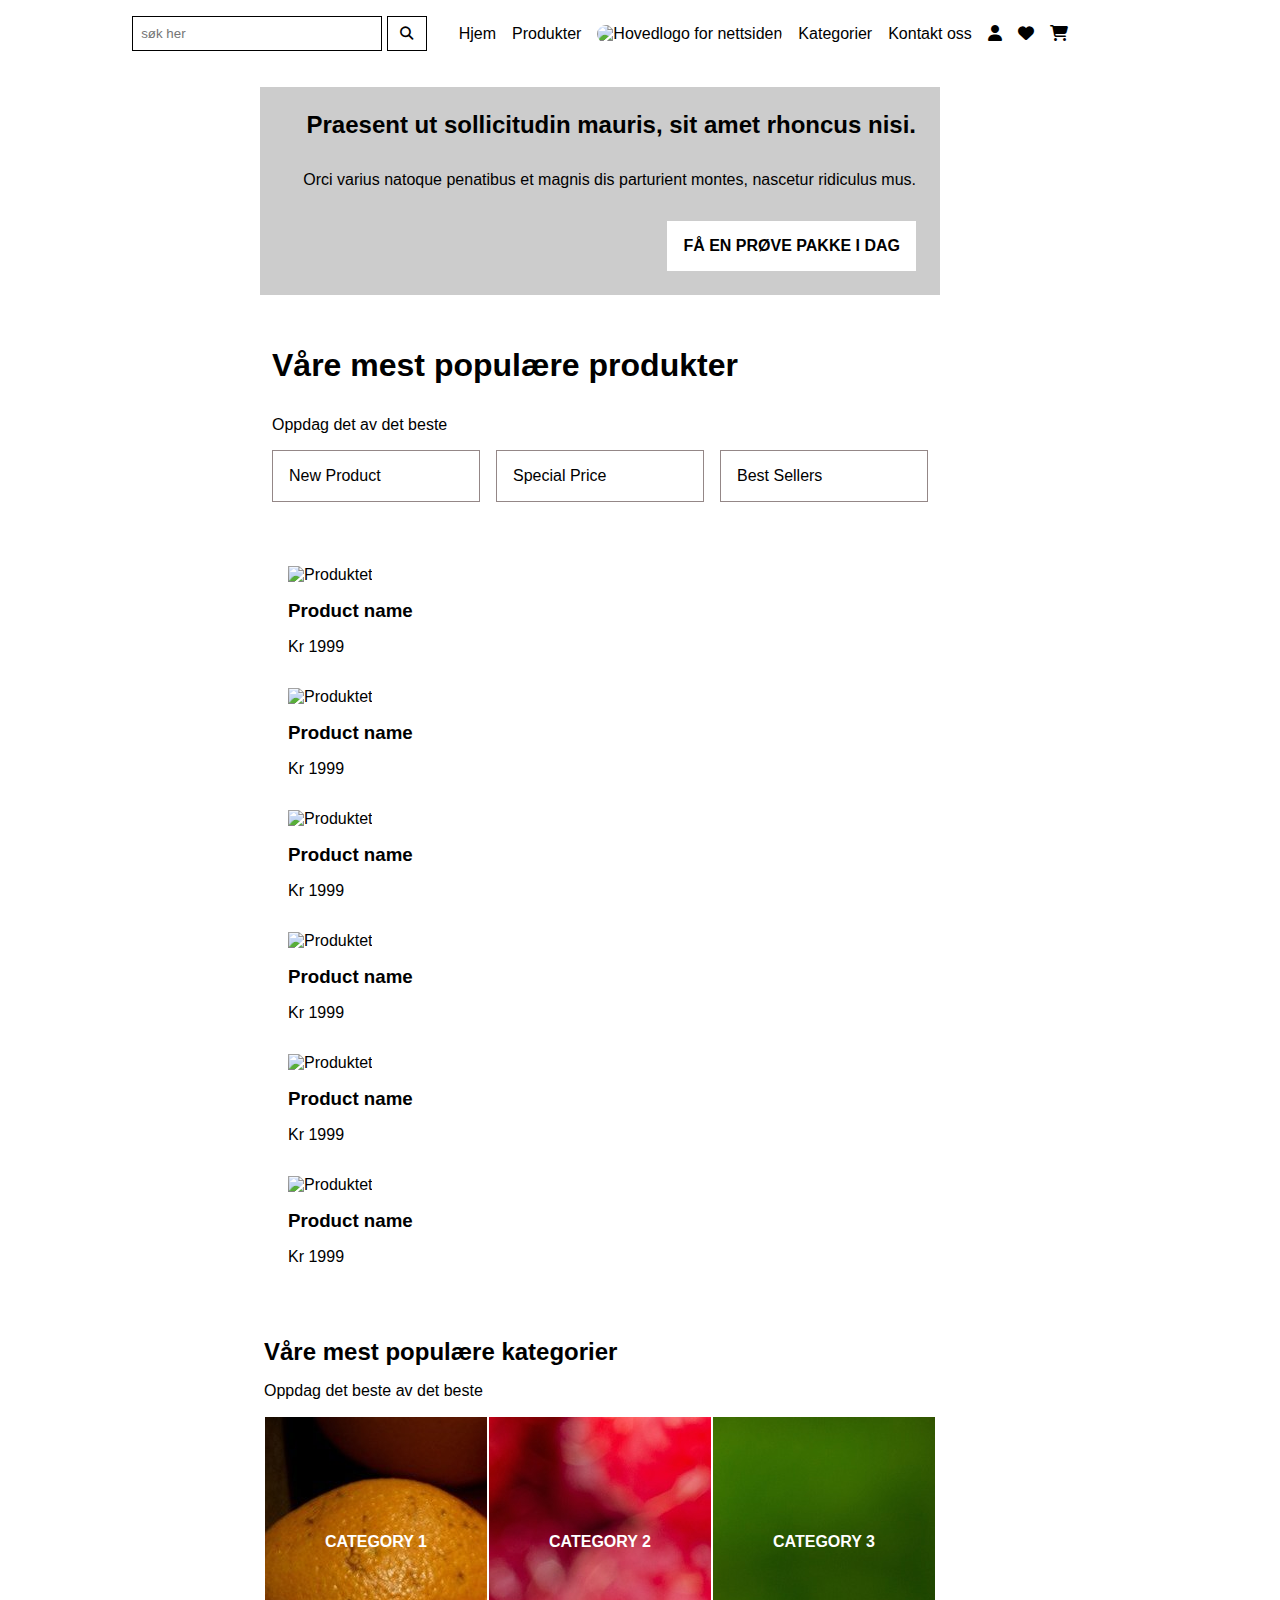
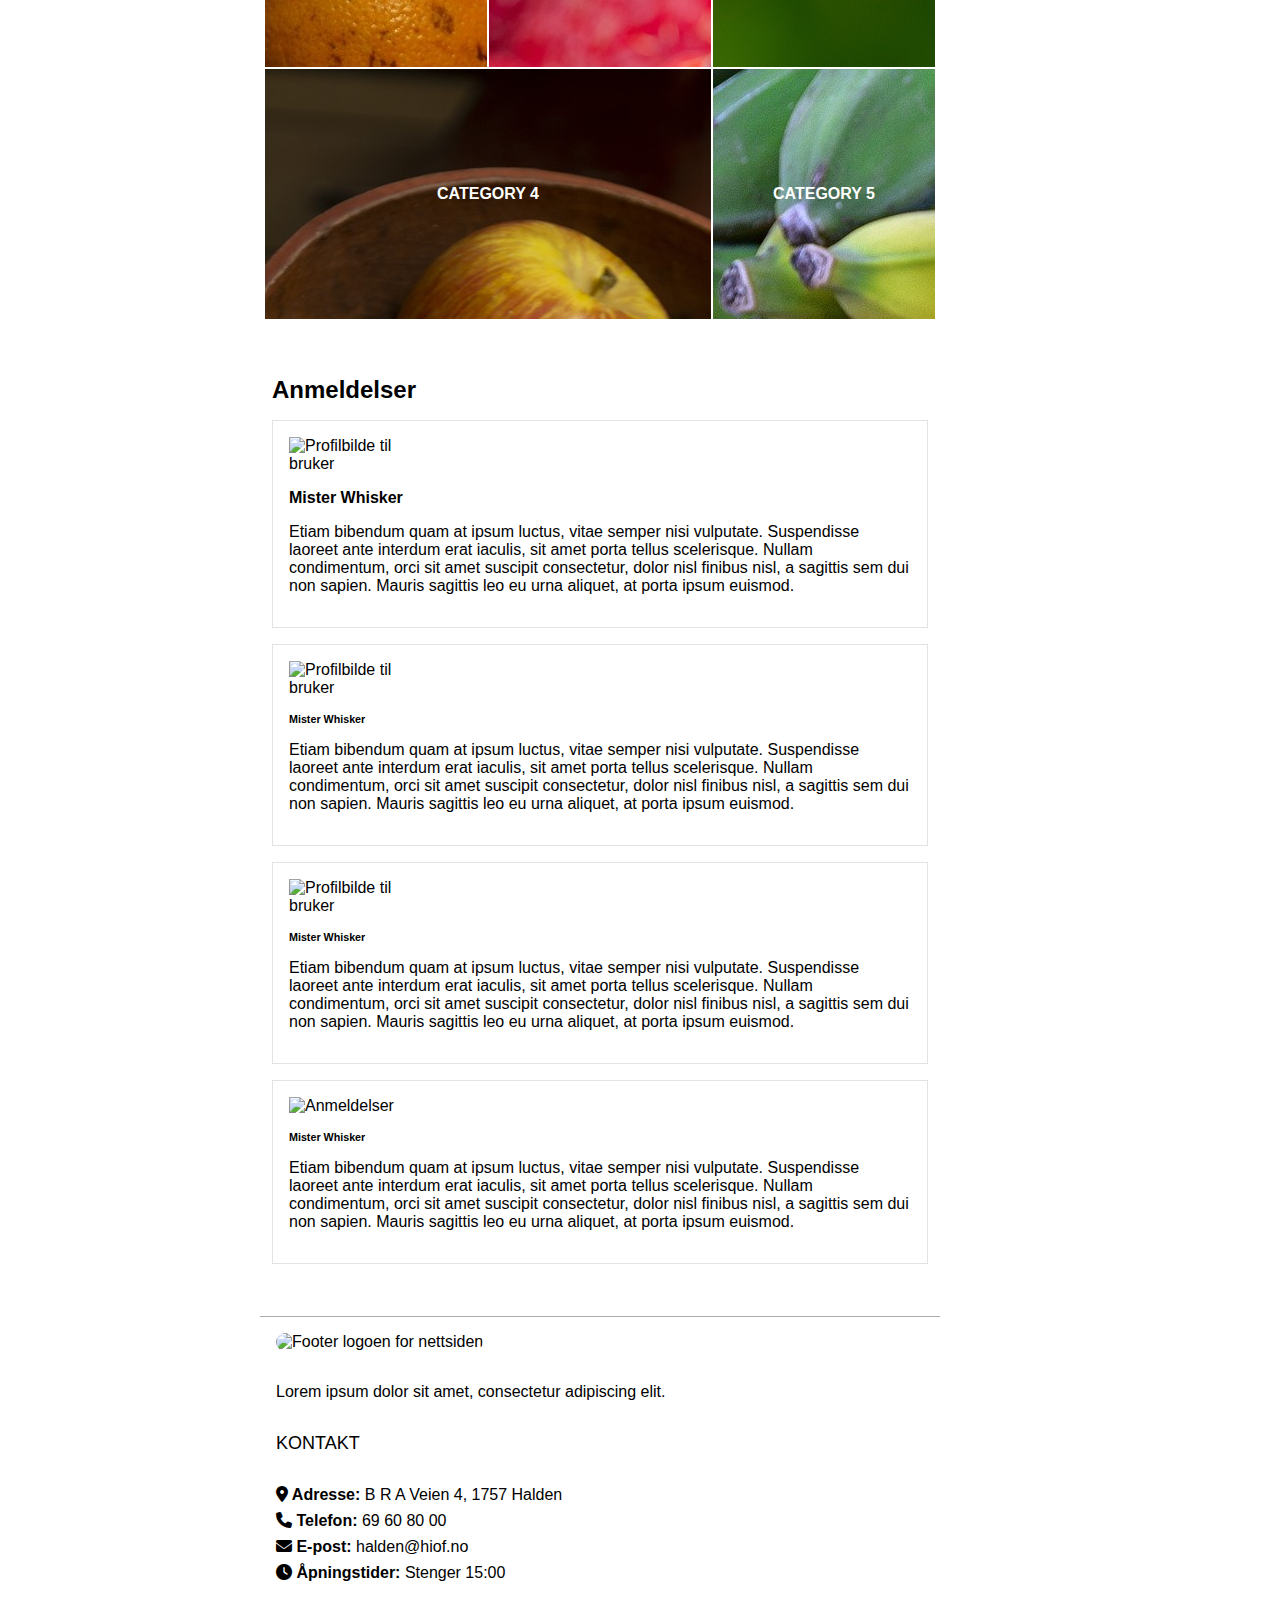
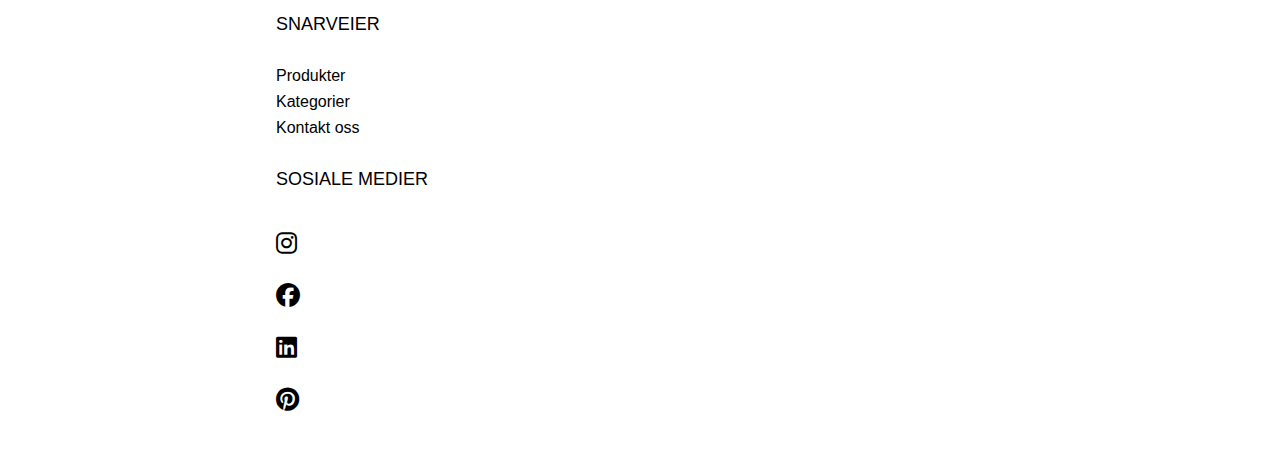
==== commit 6ed4bec9: "Oppdatert for forsøk på krav D" ====
--- a/index.html
+++ b/index.html
@@ -23,7 +23,7 @@
           </form>
           <ul class="flex-menu">
             <li><a href="index.html">Hjem</a></li>
-            <li><a href="product.html">Produkter</a></li>
+            <li><a href="index.html#products">Produkter</a></li>
             <li>
               <a href="index.html"
                 ><img
@@ -61,7 +61,7 @@
           </p>
           <a href="#">FÅ EN PRØVE PAKKE I DAG</a>
         </section>
-        <section class="products">
+        <section class="products" id="products">
           <h1>Våre mest populære produkter</h1>
           <div id="pop-sellers">
             <p>Oppdag det av det beste</p>
@@ -71,47 +71,51 @@
           </div>
           <article class="product-card">
             <img src="https://picsum.photos/id/8/200/200" alt="Produktet" />
-            <h3>Product name</h3>
-            <p>Kr 1999</p>
-          </article>
-          <article class="product-card">
-            <img src="https://picsum.photos/id/8/200/200" alt="Produktet" />
-            <h3>Product name</h3>
-            <p>Kr 1999</p>
-          </article>
-          <article class="product-card">
-            <h3>Product name</h3>
-            <img src="https://picsum.photos/id/8/200/200" alt="Produktet" />
-            <h3>Product name</h3>
-            <p>Kr 1999</p>
-          </article>
-          <article class="product-card">
-            <img src="https://picsum.photos/id/8/200/200" alt="Produktet" />
-            <h3>Product name</h3>
-            <p>Kr 1999</p>
-          </article>
-          <article class="product-card">
-            <img src="https://picsum.photos/id/8/200/200" alt="Produktet" />
-            <h3>Product name</h3>
-            <p>Kr 1999</p>
-          </article>
-          <article class="product-card">
-            <img src="https://picsum.photos/id/8/200/200" alt="Produktet" />
-            <h3>Product name</h3>
-            <p>Kr 1999</p>
-          </article>
-        </section>
-
+            <a href="product.html"><h3>Product name</h3></a>
+            <p>Kr 1999</p>
+          </article>
+          <article class="product-card">
+            <img src="https://picsum.photos/id/8/200/200" alt="Produktet" />
+            <a href="product.html"><h3>Product name</h3></a>
+            <p>Kr 1999</p>
+          </article>
+          <article class="product-card">
+            <img src="https://picsum.photos/id/8/200/200" alt="Produktet" />
+            <a href="product.html"><h3>Product name</h3></a>
+            <p>Kr 1999</p>
+          </article>
+          <article class="product-card">
+            <img src="https://picsum.photos/id/8/200/200" alt="Produktet" />
+            <a href="product.html"><h3>Product name</h3></a>
+            <p>Kr 1999</p>
+          </article>
+          <article class="product-card">
+            <img src="https://picsum.photos/id/8/200/200" alt="Produktet" />
+            <a href="product.html"><h3>Product name</h3></a>
+            <p>Kr 1999</p>
+          </article>
+          <article class="product-card">
+            <img src="https://picsum.photos/id/8/200/200" alt="Produktet" />
+            <a href="product.html"><h3>Product name</h3></a>
+            <p>Kr 1999</p>
+          </article>
+        </section>
         <section id="categories">
           <h2>Våre mest populære kategorier</h2>
           <p>Oppdag det beste av det beste</p>
-          <article><h4>Category 1</h4></article>
-          <article><h4>Category 2</h4></article>
-          <article><h4>Category 3</h4></article>
-          <article><h4>Category 4</h4></article>
-          <article><h4>Category 5</h4></article>
-        </section>
-
+          <div id="grid-categories">
+            <article id="category1"><h4>Category 1</h4></article>
+            <!--Image by <a href="https://pixabay.com/users/jhenning-8658480/?utm_source=link-attribution&utm_medium=referral&utm_campaign=image&utm_content=8193789">beauty_of_nature</a> from <a href="https://pixabay.com//?utm_source=link-attribution&utm_medium=referral&utm_campaign=image&utm_content=8193789">Pixabay</a>-->
+            <article id="category2"><h4>Category 2</h4></article>
+            <!--Image by <a href="https://pixabay.com/users/kathas_fotos-11174123/?utm_source=link-attribution&utm_medium=referral&utm_campaign=image&utm_content=7313700">Katharina N.</a> from <a href="https://pixabay.com//?utm_source=link-attribution&utm_medium=referral&utm_campaign=image&utm_content=7313700">Pixabay</a>-->
+            <article id="category3"><h4>Category 3</h4></article>
+            <!--Image by <a href="https://pixabay.com/users/chiemseherin-1425977/?utm_source=link-attribution&utm_medium=referral&utm_campaign=image&utm_content=3513547">🌼Christel🌼</a> from <a href="https://pixabay.com//?utm_source=link-attribution&utm_medium=referral&utm_campaign=image&utm_content=3513547">Pixabay</a>-->
+            <article id="category4"><h4>Category 4</h4></article>
+            <!--Image by <a href="https://pixabay.com/users/robsonmelo-1001611/?utm_source=link-attribution&utm_medium=referral&utm_campaign=image&utm_content=5146826">Robson veneziani</a> from <a href="https://pixabay.com//?utm_source=link-attribution&utm_medium=referral&utm_campaign=image&utm_content=5146826">Pixabay</a>-->
+            <article id="category5"><h4>Category 5</h4></article>
+            <!--Image by <a href="https://pixabay.com/users/peterg63-11841274/?utm_source=link-attribution&utm_medium=referral&utm_campaign=image&utm_content=8364511">Peter G.</a> from <a href="https://pixabay.com//?utm_source=link-attribution&utm_medium=referral&utm_campaign=image&utm_content=8364511">Pixabay</a>-->
+          </div>
+        </section>
         <section class="reviews">
           <h3>Anmeldelser</h3>
           <article>
@@ -173,7 +177,6 @@
           </article>
         </section>
       </main>
-
       <footer>
         <a href="index.html">
           <img
@@ -183,7 +186,6 @@
           />
         </a>
         <p>Lorem ipsum dolor sit amet, consectetur adipiscing elit.</p>
-
         <h5>KONTAKT</h5>
         <ul id="contact-info">
           <li>
--- a/style.css
+++ b/style.css
@@ -1,7 +1,6 @@
-/* Alle sidene */
 * {
     box-sizing: border-box;
-    margin: 2px;
+    margin: 0px;
     padding: 0;
 }
 
@@ -9,23 +8,20 @@
     font-family:Arial, Helvetica, sans-serif
 }
 
-#global-header {
-    grid-column: 1 / 4;
-    grid-row: 1 / 2;
-}
-
+/* Mobile first */
 .flex-space-between  {
 
     .flex-menu {
-        padding: 1rem 0 1rem;
+        padding: 1rem;
         list-style: none;
-        display: grid;
+        display: flex;
+        flex-direction: column;
         gap: 1rem;
 
     }
 
     #search-bar {
-        padding: 1rem 0 0;
+        padding: 1rem;
 
         input {
         width: 250px;
@@ -59,18 +55,15 @@
     }
 }
 
-main {
-    grid-column: 2/3;
-    grid-row: 2/3;
-}
-
 footer {
     border-top: rgba(0, 0, 0, 0.329);
     border-top-width: 1px;
     border-top-style: solid;
-    display: grid;
+    display: flex;
+    flex-direction: column;
     gap: 2rem;
-    padding: 2rem 0 2rem;
+    padding: 1rem;
+    margin: 20px;
     
     h5, h4{
         font-size: 18px;
@@ -95,7 +88,8 @@
 
     ul {
         list-style: none;
-        display: grid;
+        display: flex;
+        flex-direction: column;
         gap: 0.5rem;
     }
     
@@ -110,9 +104,11 @@
     display: flex;
     flex-wrap: wrap;
     justify-content: right;
-    padding: 1.5rem;
+    align-items: right;
     background-color: #ccc;
     gap: 2rem;
+    padding: 1.5rem;
+    margin: 20px;
 
     a {
         text-decoration: none;
@@ -125,7 +121,7 @@
 
 
 .products {
-    padding: 2rem 0 0;
+    padding: 2rem;
 
     div {
         display: grid;
@@ -141,6 +137,11 @@
         grid-row: 2/3;
     }
 
+    a {
+        text-decoration: none;
+        color: black;
+    }
+
     #new-product {
         grid-column: 1/2;
         grid-row: 3/4;
@@ -188,29 +189,55 @@
 }
 
 #categories {
-    display: grid;
-    grid-template-columns: 1fr;
-    grid-template-rows: repeat(7, auto);
+    display: flex;
+    flex-direction: column;
     gap: 1rem;
-    padding: 1.5rem 0 1.5rem;
+    padding: 1.5rem;
 
     article {
         border-style: solid;
         border-color: black;
         border-width: 1px;
-        max-width: 100%;
-        min-height: 200px;
+        min-height: 250px;
+        margin: 10px;
+        color: white;
 
         display: flex;
         justify-content: center;
         align-items: center;
     }
-}
+         #category1 {
+            max-width: 100%;
+            background-image: url(bilder/oranges.jpg)
+        }  
+
+        #category2 {
+            max-width: 100%;
+            background-image: url(bilder/raspberries.jpg);
+            }   
+
+        #category3 {
+            max-width: 100%;
+            background-image: url(bilder/blueberries.jpg)
+            } 
+        
+        #category4 {
+            max-width: 100%;
+            background-image: url(bilder/apples.jpg)
+        }
+
+        #category5 {
+            max-width: 100%;
+            background-image: url(bilder/banana.jpg)
+        }
+    }
+
 
 .reviews {
     display: flex;
     flex-wrap:wrap;
     justify-content: left;
+    padding: 2rem;
     gap: 1rem;
 
     h3 {
@@ -224,7 +251,7 @@
     padding: 1rem;
 
         img {
-            max-width: 120px;
+            max-width: 150px;
         }
 
         .username {
@@ -241,21 +268,26 @@
 
 /* Checkout.html */
 #user-cart {
+    margin: 10px;
+
+    h1 {
+        font-size: 36px;
+    }
     h2 {
-        padding: 1rem 0 0;
+        padding: 1rem;
         font-weight: bold;
-        font-size: 30px;
+        font-size: 28px;
     }
     article {
-
         img {
-            max-width: 400px;
-            padding: 1rem 0 1rem;
+            max-width: 100%;
         }
     }
 }
 
 #user-info {
+    margin: 20px;
+
     h2 {
         padding: 2rem 0 2rem;
         font-weight: bold;
@@ -263,12 +295,12 @@
     }
 
     form {
-        display: grid;
-        grid-template-columns: 1fr;
-        grid-template-rows: repeat (5, auto);
+        display: flex;
+        flex-direction: column;
+        gap: 1rem;
 
         input {
-            padding: 0.5rem;
+            padding: 1rem;
             width: 400px;
             height: 50px;
         }
@@ -289,11 +321,11 @@
 }
 
 #user-delivery {
-    
+    margin: 20px;
+
     form {
-        display: grid;
-        grid-template-columns: 1fr;
-        grid-template-rows: repeat(3, auto);
+        display: flex;
+        flex-direction: column;
 
         p {
             font-weight: bold;
@@ -305,6 +337,7 @@
             padding: 1rem;
         }
     }
+
     h2{
         padding: 1rem 0 1rem;
         font-weight: bold;
@@ -314,6 +347,8 @@
 }
 
 #user-pay {
+    margin: 20px;
+    padding: 0 0 5rem;
     
     h2 {
         padding: 1rem 0 1rem;
@@ -329,9 +364,8 @@
             padding: 1rem;
             width: 400px;
         }
-
-        span {
-            padding: 2rem 0 0;
+        #totalsum {
+            padding: 1.5rem 0 1rem;
         }
 
         #purchaseButton {
@@ -344,21 +378,29 @@
         }
     }
 
-    label#newsletter , label#offers-and-news  {
-        display: flex;
+    label#newsletter {
         padding: 1rem 0 0;
-        gap: 1rem;
+        gap: 0.5rem;
+        display: flex;
+    }
+
+    label#offers-and-news {
+        display: flex;
+        gap: 0.5rem;
     }
 }
 
 /* Products.html */
 #breadcrumbs {
+    margin: 20px;
     font-size: 18px;
+
     a {
         font-weight: 100;
         text-decoration: none;
         color: black;
     }
+
     #current-site {
         font-weight: bold;
     }
@@ -366,25 +408,29 @@
 
 #product-on-display {
     h1 {
-        padding: 1rem 0 0;
+        padding: 1rem;
         font-size: 26px;
     }
-    
+
+    a {
+        text-decoration: none;
+        color: black;
+    }
+
     #brand {
         font-size: 18px;
         font-weight: 100;
         text-decoration: underline;
-        padding: 1rem 0 1rem;
-
+        padding: 1rem;
     }
 
     img {
-       width: 100%;
-       padding: 1rem;
+    width: 100%;
+    padding: 1rem;
     }
 
     p {
-        padding: 0.5rem 0 0.5rem;
+        padding: 1rem;
 
         #color-on-product {
             font-weight: bold;
@@ -394,36 +440,128 @@
 
 #sim-prod {
     padding: 2rem;
+
     h2 {
         font-size: 28px;
-        padding: 0 0 2rem;
+        padding: 1rem;
+    }
+
+    a {
+        text-decoration: none;
+        color: black;
     }
 
     .product-display {
-        display: grid;
-        grid-template-columns: 1fr;
-        grid-template-rows: repeat(2, auto);
-        padding: 1rem 0 2rem;
-        justify-content: space-between;
+        padding: 1rem;
+
         img {
             width: 100%;
+            padding: 0 0 1rem;
+        }
+        p {
+            padding: 1rem 0 0;
+        }
+    }
+}
+
+@media screen and (min-width:800px) {
+* {
+    max-width: 1200px;
+    margin: 0px;
+    padding: 0;
+}
+    #grid-container {
+        display: grid;
+        grid-template-columns: 1fr 3fr 1fr;
+        grid-template-rows: repeat(3, auto);
+    }
+    
+    #global-header {
+        grid-column: 1 / 4;
+        grid-row: 1 / 2;
+    }
+
+    .flex-space-between {
+        display: flex;
+        align-items: center;
+        flex-direction: row;
+        justify-content: center;
+
+        .flex-menu {
+            flex-direction: row;
+            align-items: center;
+
             grid-row: 1/2;
-            padding: 0 0 1.5em;
-        }
-        p {
-            display: flex;
-            justify-content: right;
-            align-items: center;
-            grid-row: 2/3;
+            grid-column: 2/3;
+        }
+        #search-bar {
+
+        }
+    }
+
+    .product-card {
+        max-width: 350px;
+        margin: 1rem;
+    }
+
+    #categories {
+
+        #grid-categories {
+        display: grid;
+        grid-template-columns: 1fr 1fr 1fr;
+        grid-template-rows: repeat(2, auto);
+        color: white;
+        text-transform: uppercase;
+
+            article {
+                margin: 1px;
+                border: none;
+            }
+
+            #category1 {
+            max-width: 386px;
+            grid-row: 1/2;
             grid-column: 1/2;
-        }
-        h3 {
-            display: flex;
-            font-size: 28px;
-            grid-row: 2/3;
-            grid-column: 1/2;
-        }
-    }
-}
-
-
+            background-image: url(bilder/oranges.jpg)
+            }  
+
+            #category2 {
+                max-width: 386px;
+                grid-row: 1/2;
+                grid-column: 2/3;
+                background-image: url(bilder/raspberries.jpg);
+                }   
+
+            #category3 {
+                max-width: 386px;
+                grid-row: 1/2;
+                grid-column: 3/4;
+                background-image: url(bilder/blueberries.jpg)
+                } 
+            
+            #category4 {
+                max-width: 864px;
+                grid-row: 2/3;
+                grid-column: 1/3;
+                background-image: url(bilder/apples.jpg)
+            }
+
+            #category5 {
+                max-width: 300px;
+                grid-row: 2/3;
+                background-image: url(bilder/banana.jpg)
+            }
+        }
+    }
+
+    
+    main {
+        grid-column: 2 / 3;
+        grid-row: 2 / 3;
+    }
+    
+    footer {
+        grid-column: 2 / 3;
+        grid-row: 3 / 4;
+    }
+}
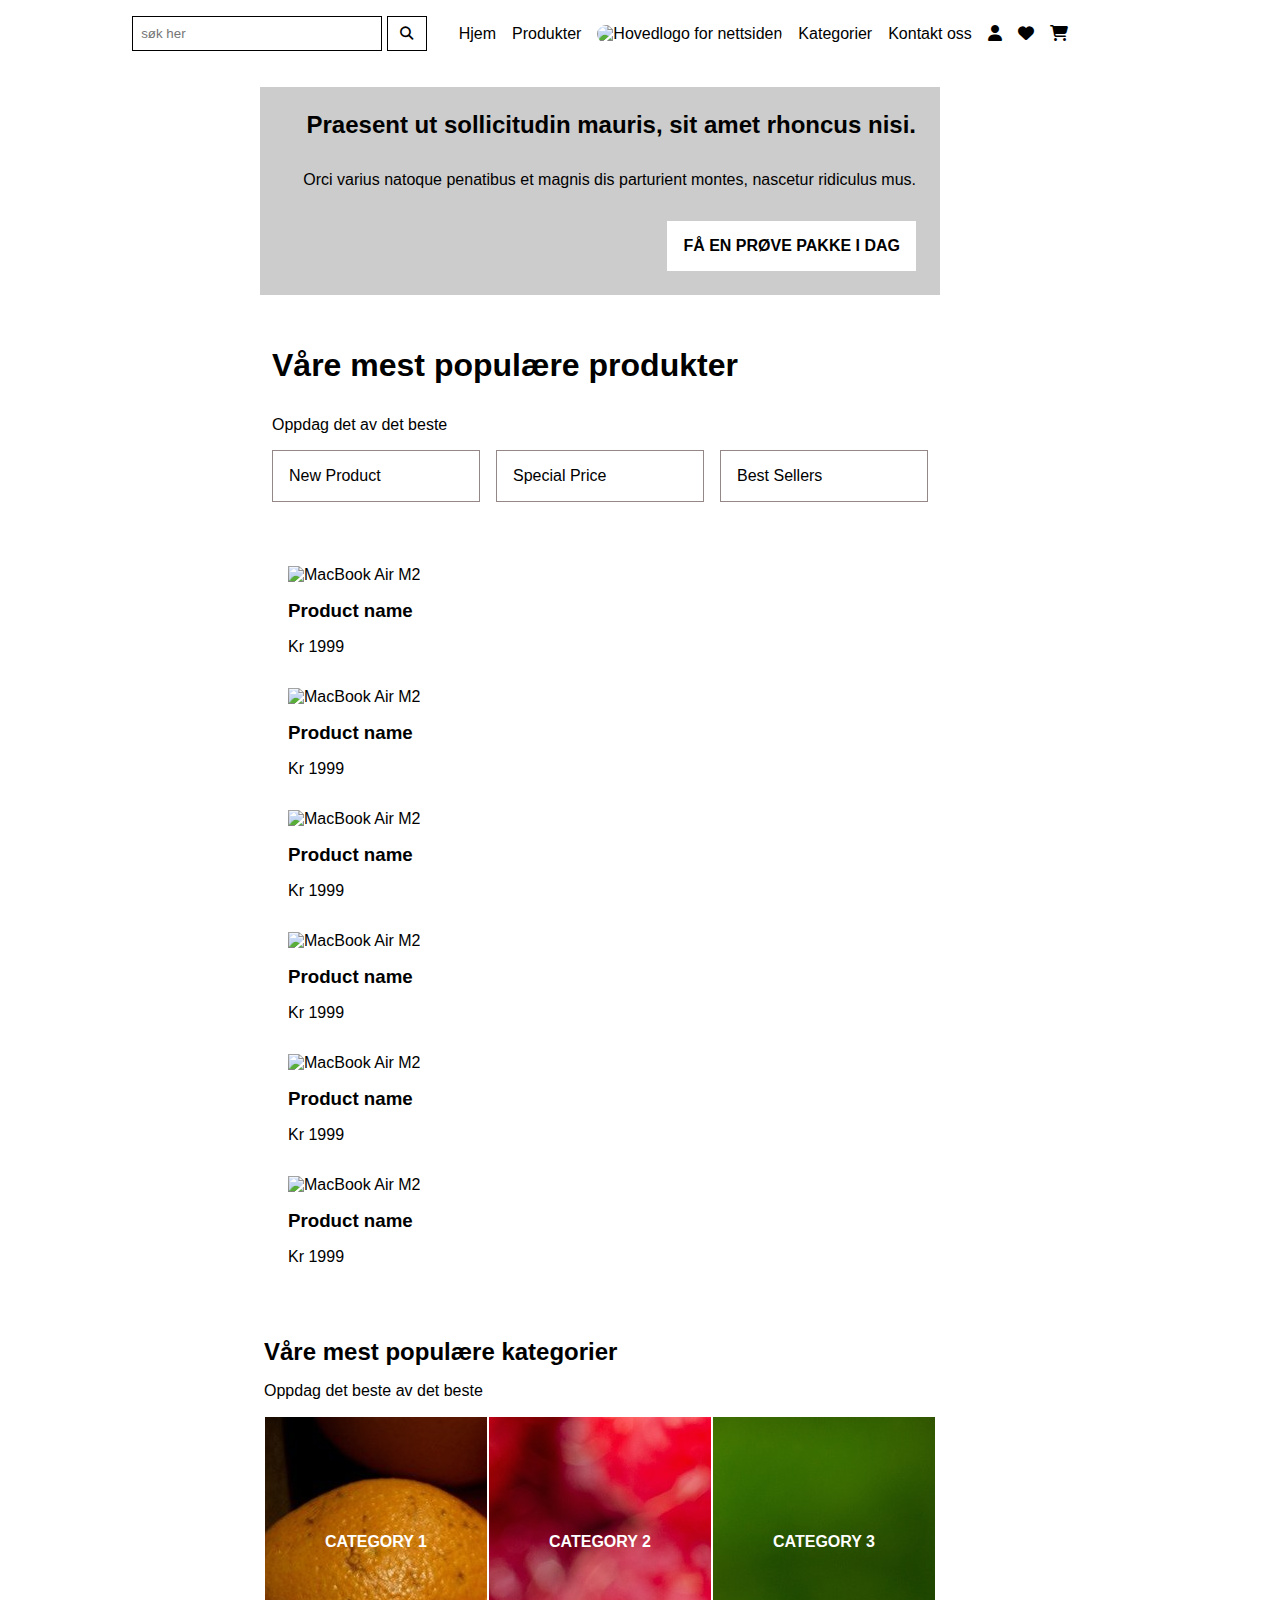
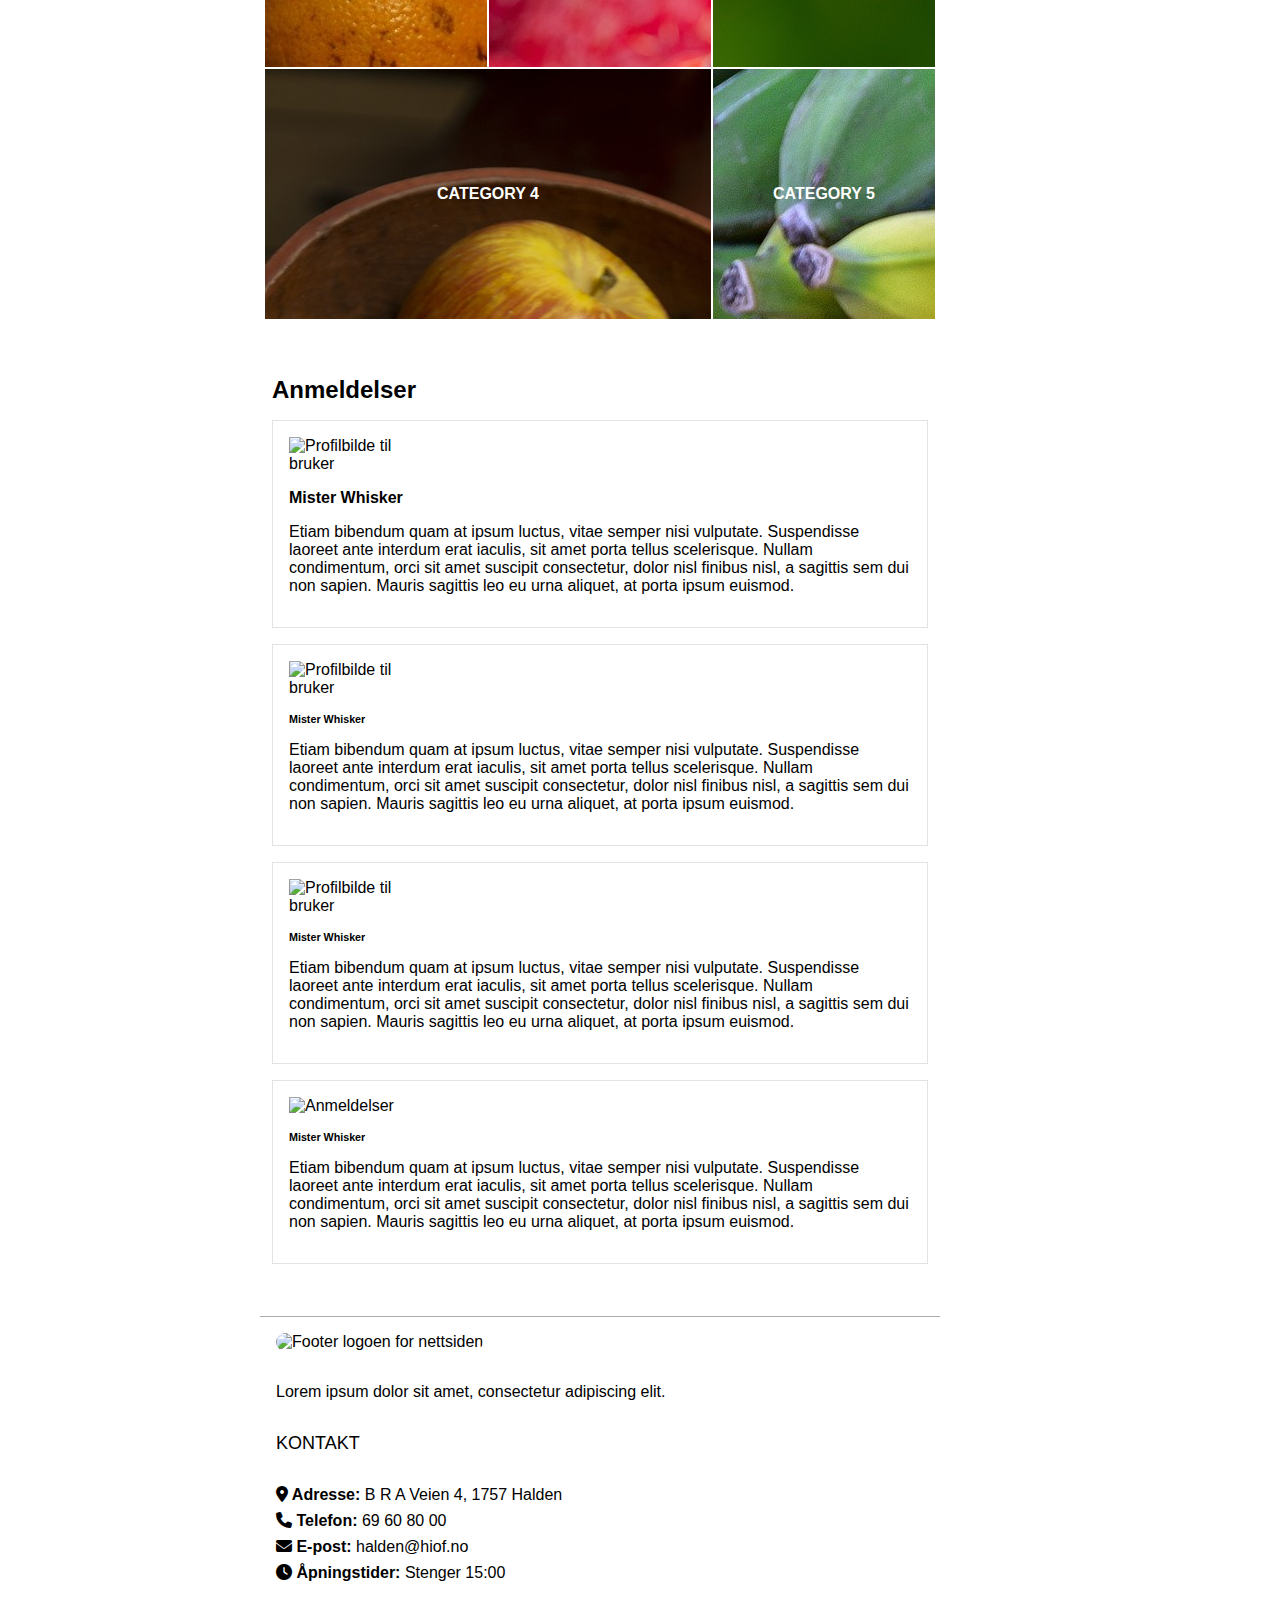
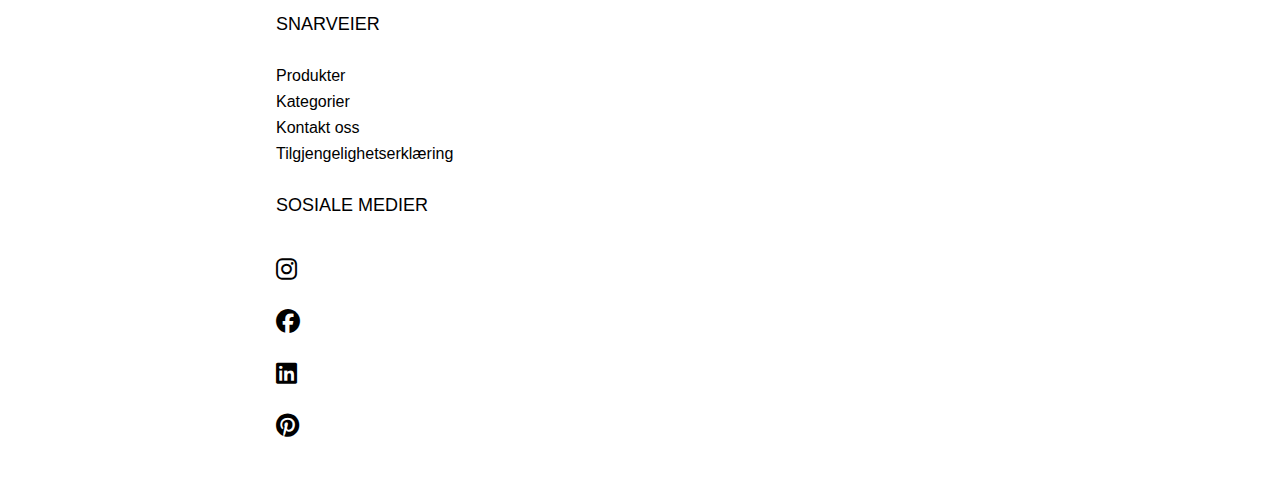
==== commit 126aa494: "Lastet opp siste oppdatering for Karakter E" ====
--- a/index.html
+++ b/index.html
@@ -7,7 +7,7 @@
     <link href="ikoner/css/brands.css" rel="stylesheet" />
     <link href="ikoner/css/solid.css" rel="stylesheet" />
     <link rel="stylesheet" href="style.css" />
-    <title>Eksamen | Kevin 2024</title>
+    <title>Forside | Eksamen | Kevin 2024</title>
   </head>
   <body>
     <div id="grid-container">
@@ -70,32 +70,50 @@
             <p id="best-sellers">Best Sellers</p>
           </div>
           <article class="product-card">
-            <img src="https://picsum.photos/id/8/200/200" alt="Produktet" />
-            <a href="product.html"><h3>Product name</h3></a>
-            <p>Kr 1999</p>
-          </article>
-          <article class="product-card">
-            <img src="https://picsum.photos/id/8/200/200" alt="Produktet" />
-            <a href="product.html"><h3>Product name</h3></a>
-            <p>Kr 1999</p>
-          </article>
-          <article class="product-card">
-            <img src="https://picsum.photos/id/8/200/200" alt="Produktet" />
-            <a href="product.html"><h3>Product name</h3></a>
-            <p>Kr 1999</p>
-          </article>
-          <article class="product-card">
-            <img src="https://picsum.photos/id/8/200/200" alt="Produktet" />
-            <a href="product.html"><h3>Product name</h3></a>
-            <p>Kr 1999</p>
-          </article>
-          <article class="product-card">
-            <img src="https://picsum.photos/id/8/200/200" alt="Produktet" />
-            <a href="product.html"><h3>Product name</h3></a>
-            <p>Kr 1999</p>
-          </article>
-          <article class="product-card">
-            <img src="https://picsum.photos/id/8/200/200" alt="Produktet" />
+            <img
+              src="https://picsum.photos/id/8/200/200"
+              alt="MacBook Air M2"
+            />
+            <a href="product.html"><h3>Product name</h3></a>
+            <p>Kr 1999</p>
+          </article>
+          <article class="product-card">
+            <img
+              src="https://picsum.photos/id/8/200/200"
+              alt="MacBook Air M2"
+            />
+            <a href="product.html"><h3>Product name</h3></a>
+            <p>Kr 1999</p>
+          </article>
+          <article class="product-card">
+            <img
+              src="https://picsum.photos/id/8/200/200"
+              alt="MacBook Air M2"
+            />
+            <a href="product.html"><h3>Product name</h3></a>
+            <p>Kr 1999</p>
+          </article>
+          <article class="product-card">
+            <img
+              src="https://picsum.photos/id/8/200/200"
+              alt="MacBook Air M2"
+            />
+            <a href="product.html"><h3>Product name</h3></a>
+            <p>Kr 1999</p>
+          </article>
+          <article class="product-card">
+            <img
+              src="https://picsum.photos/id/8/200/200"
+              alt="MacBook Air M2"
+            />
+            <a href="product.html"><h3>Product name</h3></a>
+            <p>Kr 1999</p>
+          </article>
+          <article class="product-card">
+            <img
+              src="https://picsum.photos/id/8/200/200"
+              alt="MacBook Air M2"
+            />
             <a href="product.html"><h3>Product name</h3></a>
             <p>Kr 1999</p>
           </article>
@@ -207,9 +225,18 @@
         </ul>
         <h4>SNARVEIER</h4>
         <ul id="footer-nav">
-          <li><a href="product.html">Produkter</a></li>
-          <li><a href="index.html#categories">Kategorier</a></li>
-          <li><a href="#contant-info">Kontakt oss</a></li>
+          <li>
+            <a href="index.html#products">Produkter</a>
+          </li>
+          <li>
+            <a href="index.html#categories">Kategorier</a>
+          </li>
+          <li>
+            <a href="#contant-info">Kontakt oss</a>
+          </li>
+          <li>
+            <a href="Tilgjengelighetserklæring.pdf">Tilgjengelighetserklæring</a>
+          </li>
         </ul>
         <h5>SOSIALE MEDIER</h5>
         <ul id="social-media">
@@ -219,19 +246,13 @@
             </a>
           </li>
           <li>
-            <a href="https://www.facebook.com/"
-              ><i class="fa-brands fa-facebook"></i
-            ></a>
-          </li>
-          <li>
-            <a href="https://www.linkedin.com/"
-              ><i class="fa-brands fa-linkedin"></i
-            ></a>
-          </li>
-          <li>
-            <a href="https://no.pinterest.com/"
-              ><i class="fa-brands fa-pinterest"></i
-            ></a>
+            <a href="https://www.facebook.com/"><i class="fa-brands fa-facebook"></i></a>
+          </li>
+          <li>
+            <a href="https://www.linkedin.com/"><i class="fa-brands fa-linkedin"></i></a>
+          </li>
+          <li>
+            <a href="https://no.pinterest.com/"><i class="fa-brands fa-pinterest"></i></a>
           </li>
         </ul>
       </footer>
